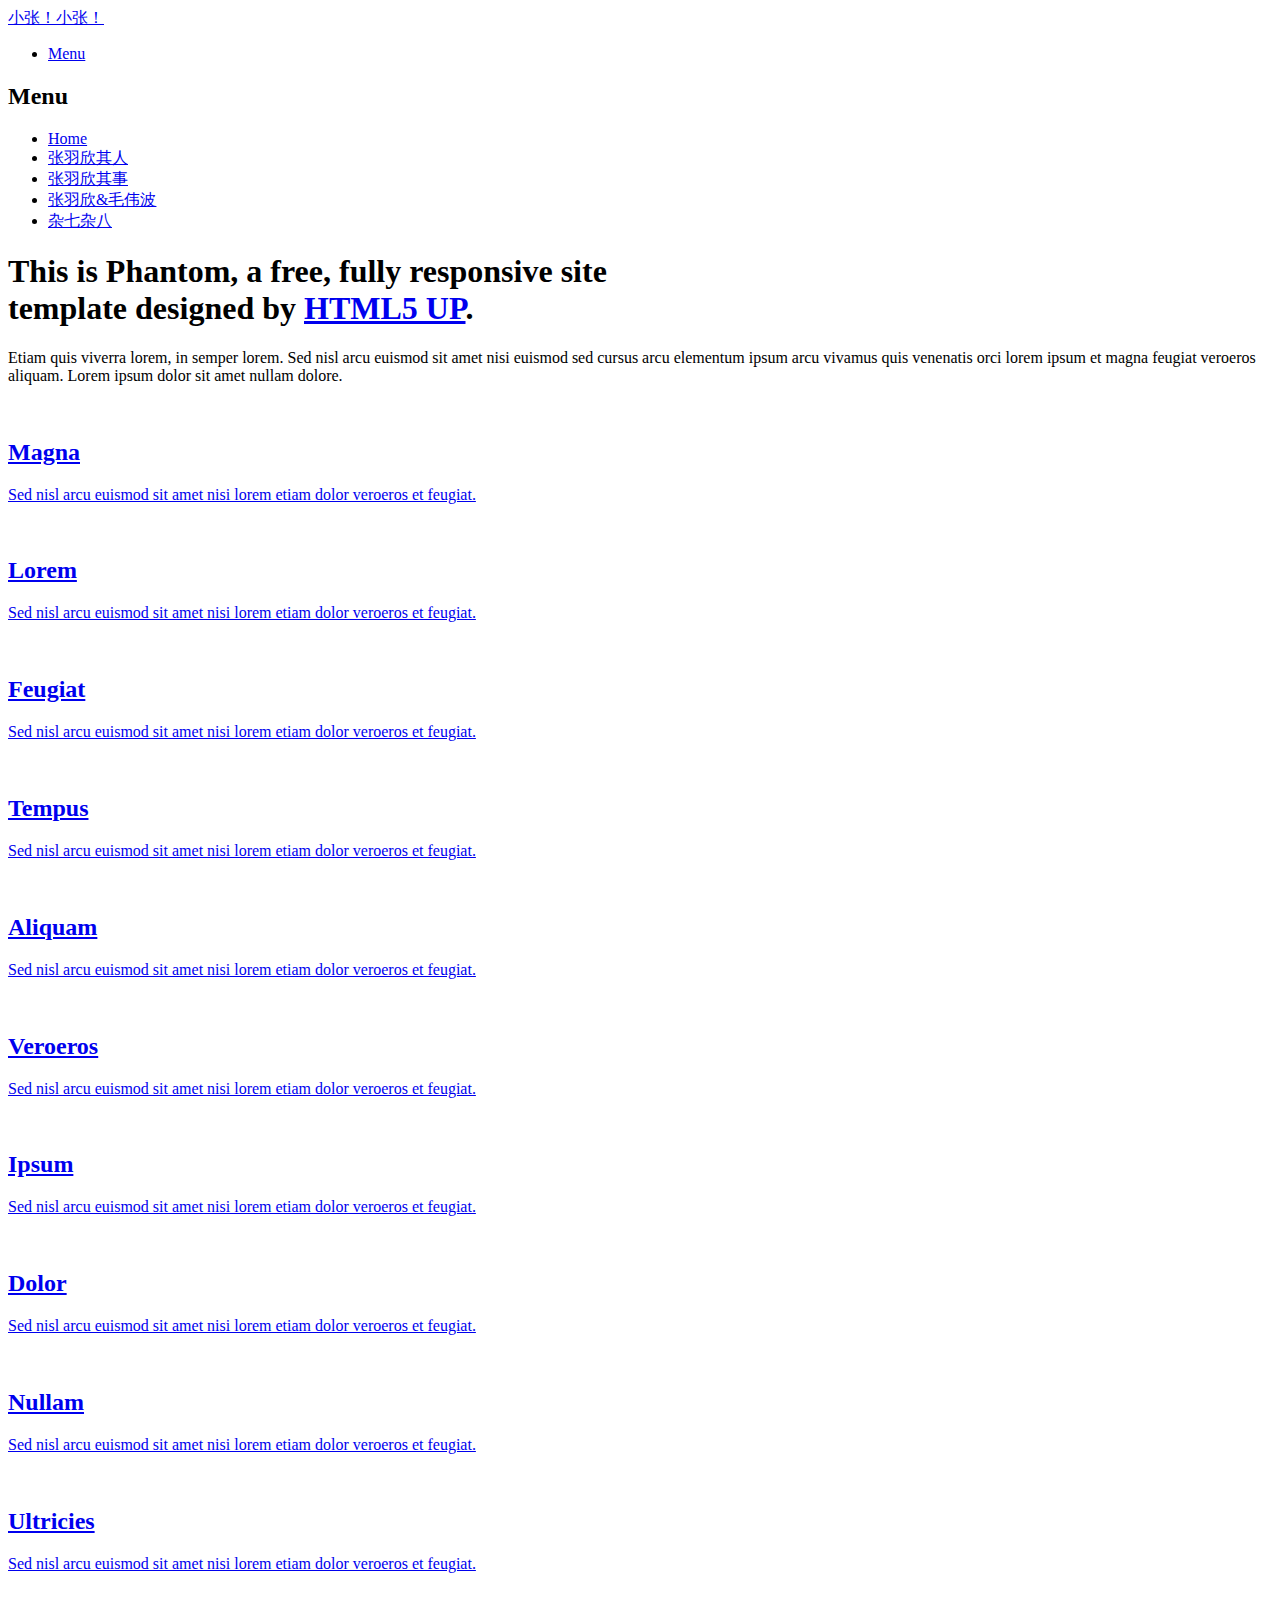
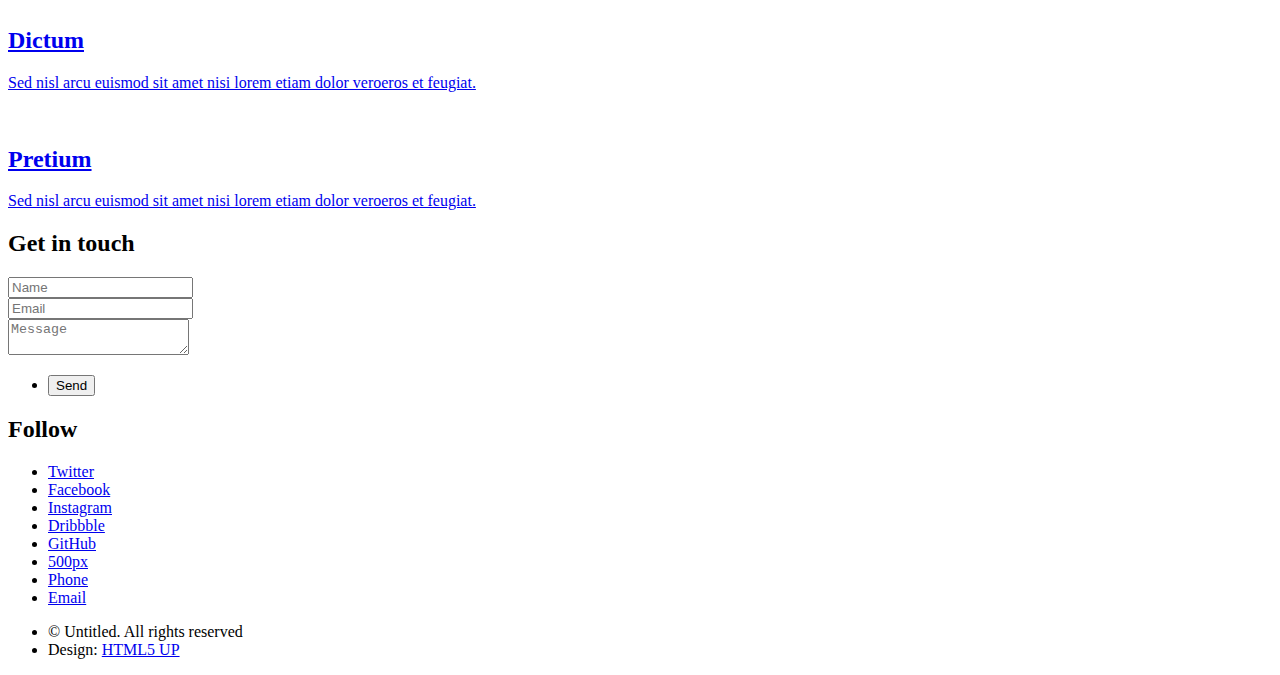
==== index.html @ a3409cc7 "Add files via upload" ====
<!DOCTYPE HTML>
<!--
author:
	Kirino Mao
based on:
	Phantom by HTML5 UP
	html5up.net | @ajlkn
	Free for personal and commercial use under the CCA 3.0 license (html5up.net/license)
-->
<html>
	<head>
		<title>张羽欣的模板网站</title>
		<meta charset="utf-8" />
		<meta name="viewport" content="width=device-width, initial-scale=1, user-scalable=no" />
		<link rel="stylesheet" href="assets/css/main.css" />
		<noscript><link rel="stylesheet" href="assets/css/noscript.css" /></noscript>
	</head>
	<body class="is-preload">
		<!-- Wrapper -->
			<div id="wrapper">

				<!-- Header -->
					<header id="header">
						<div class="inner">

							<!-- Logo -->
								<a href="index.html" class="logo">
									<span class="symbol"><img src="images/logo.svg" alt="" /></span><span class="title">小张！小张！</span>
								</a>

							<!-- Nav -->
								<nav>
									<ul>
										<li><a href="#menu">Menu</a></li>
									</ul>
								</nav>

						</div>
					</header>

				<!-- Menu -->
					<nav id="menu">
						<h2>Menu</h2>
						<ul>
							<li><a href="index.html">Home</a></li>
							<li><a href="generic.html">张羽欣其人</a></li>
							<li><a href="generic.html">张羽欣其事</a></li>
							<li><a href="generic.html">张羽欣&毛伟波</a></li>
							<li><a href="elements.html">杂七杂八</a></li>
						</ul>
					</nav>

				<!-- Main -->
					<div id="main">
						<div class="inner">
							<header>
								<h1>This is Phantom, a free, fully responsive site<br />
								template designed by <a href="http://html5up.net">HTML5 UP</a>.</h1>
								<p>Etiam quis viverra lorem, in semper lorem. Sed nisl arcu euismod sit amet nisi euismod sed cursus arcu elementum ipsum arcu vivamus quis venenatis orci lorem ipsum et magna feugiat veroeros aliquam. Lorem ipsum dolor sit amet nullam dolore.</p>
							</header>
							<section class="tiles">
								<article class="style1">
									<span class="image">
										<img src="images/pic01.jpg" alt="" />
									</span>
									<a href="generic.html">
										<h2>Magna</h2>
										<div class="content">
											<p>Sed nisl arcu euismod sit amet nisi lorem etiam dolor veroeros et feugiat.</p>
										</div>
									</a>
								</article>
								<article class="style2">
									<span class="image">
										<img src="images/pic02.jpg" alt="" />
									</span>
									<a href="generic.html">
										<h2>Lorem</h2>
										<div class="content">
											<p>Sed nisl arcu euismod sit amet nisi lorem etiam dolor veroeros et feugiat.</p>
										</div>
									</a>
								</article>
								<article class="style3">
									<span class="image">
										<img src="images/pic03.jpg" alt="" />
									</span>
									<a href="generic.html">
										<h2>Feugiat</h2>
										<div class="content">
											<p>Sed nisl arcu euismod sit amet nisi lorem etiam dolor veroeros et feugiat.</p>
										</div>
									</a>
								</article>
								<article class="style4">
									<span class="image">
										<img src="images/pic04.jpg" alt="" />
									</span>
									<a href="generic.html">
										<h2>Tempus</h2>
										<div class="content">
											<p>Sed nisl arcu euismod sit amet nisi lorem etiam dolor veroeros et feugiat.</p>
										</div>
									</a>
								</article>
								<article class="style5">
									<span class="image">
										<img src="images/pic05.jpg" alt="" />
									</span>
									<a href="generic.html">
										<h2>Aliquam</h2>
										<div class="content">
											<p>Sed nisl arcu euismod sit amet nisi lorem etiam dolor veroeros et feugiat.</p>
										</div>
									</a>
								</article>
								<article class="style6">
									<span class="image">
										<img src="images/pic06.jpg" alt="" />
									</span>
									<a href="generic.html">
										<h2>Veroeros</h2>
										<div class="content">
											<p>Sed nisl arcu euismod sit amet nisi lorem etiam dolor veroeros et feugiat.</p>
										</div>
									</a>
								</article>
								<article class="style2">
									<span class="image">
										<img src="images/pic07.jpg" alt="" />
									</span>
									<a href="generic.html">
										<h2>Ipsum</h2>
										<div class="content">
											<p>Sed nisl arcu euismod sit amet nisi lorem etiam dolor veroeros et feugiat.</p>
										</div>
									</a>
								</article>
								<article class="style3">
									<span class="image">
										<img src="images/pic08.jpg" alt="" />
									</span>
									<a href="generic.html">
										<h2>Dolor</h2>
										<div class="content">
											<p>Sed nisl arcu euismod sit amet nisi lorem etiam dolor veroeros et feugiat.</p>
										</div>
									</a>
								</article>
								<article class="style1">
									<span class="image">
										<img src="images/pic09.jpg" alt="" />
									</span>
									<a href="generic.html">
										<h2>Nullam</h2>
										<div class="content">
											<p>Sed nisl arcu euismod sit amet nisi lorem etiam dolor veroeros et feugiat.</p>
										</div>
									</a>
								</article>
								<article class="style5">
									<span class="image">
										<img src="images/pic10.jpg" alt="" />
									</span>
									<a href="generic.html">
										<h2>Ultricies</h2>
										<div class="content">
											<p>Sed nisl arcu euismod sit amet nisi lorem etiam dolor veroeros et feugiat.</p>
										</div>
									</a>
								</article>
								<article class="style6">
									<span class="image">
										<img src="images/pic11.jpg" alt="" />
									</span>
									<a href="generic.html">
										<h2>Dictum</h2>
										<div class="content">
											<p>Sed nisl arcu euismod sit amet nisi lorem etiam dolor veroeros et feugiat.</p>
										</div>
									</a>
								</article>
								<article class="style4">
									<span class="image">
										<img src="images/pic12.jpg" alt="" />
									</span>
									<a href="generic.html">
										<h2>Pretium</h2>
										<div class="content">
											<p>Sed nisl arcu euismod sit amet nisi lorem etiam dolor veroeros et feugiat.</p>
										</div>
									</a>
								</article>
							</section>
						</div>
					</div>

				<!-- Footer -->
					<footer id="footer">
						<div class="inner">
							<section>
								<h2>Get in touch</h2>
								<form method="post" action="#">
									<div class="fields">
										<div class="field half">
											<input type="text" name="name" id="name" placeholder="Name" />
										</div>
										<div class="field half">
											<input type="email" name="email" id="email" placeholder="Email" />
										</div>
										<div class="field">
											<textarea name="message" id="message" placeholder="Message"></textarea>
										</div>
									</div>
									<ul class="actions">
										<li><input type="submit" value="Send" class="primary" /></li>
									</ul>
								</form>
							</section>
							<section>
								<h2>Follow</h2>
								<ul class="icons">
									<li><a href="#" class="icon brands style2 fa-twitter"><span class="label">Twitter</span></a></li>
									<li><a href="#" class="icon brands style2 fa-facebook-f"><span class="label">Facebook</span></a></li>
									<li><a href="#" class="icon brands style2 fa-instagram"><span class="label">Instagram</span></a></li>
									<li><a href="#" class="icon brands style2 fa-dribbble"><span class="label">Dribbble</span></a></li>
									<li><a href="#" class="icon brands style2 fa-github"><span class="label">GitHub</span></a></li>
									<li><a href="#" class="icon brands style2 fa-500px"><span class="label">500px</span></a></li>
									<li><a href="#" class="icon solid style2 fa-phone"><span class="label">Phone</span></a></li>
									<li><a href="#" class="icon solid style2 fa-envelope"><span class="label">Email</span></a></li>
								</ul>
							</section>
							<ul class="copyright">
								<li>&copy; Untitled. All rights reserved</li><li>Design: <a href="http://html5up.net">HTML5 UP</a></li>
							</ul>
						</div>
					</footer>

			</div>

		<!-- Scripts -->
			<script src="assets/js/jquery.min.js"></script>
			<script src="assets/js/browser.min.js"></script>
			<script src="assets/js/breakpoints.min.js"></script>
			<script src="assets/js/util.js"></script>
			<script src="assets/js/main.js"></script>

	</body>
</html>
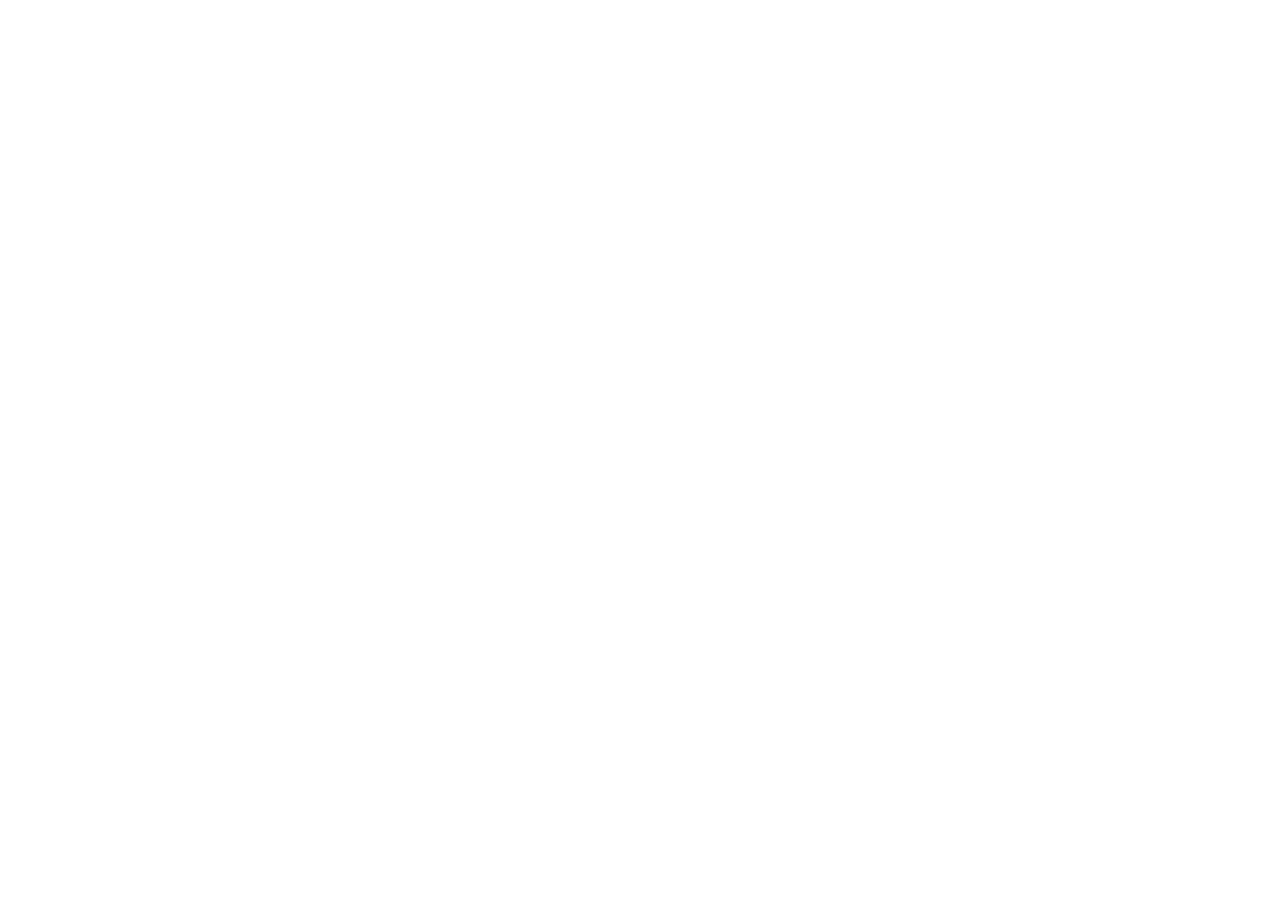
==== commit 8fac7dd1: "Update index.html" ====
--- a/index.html
+++ b/index.html
@@ -9,234 +9,13 @@
 -->
 <html>
 	<head>
-		<title>张羽欣的模板网站</title>
+		<title>毛伟波的模板网站</title>
 		<meta charset="utf-8" />
 		<meta name="viewport" content="width=device-width, initial-scale=1, user-scalable=no" />
 		<link rel="stylesheet" href="assets/css/main.css" />
 		<noscript><link rel="stylesheet" href="assets/css/noscript.css" /></noscript>
 	</head>
-	<body class="is-preload">
-		<!-- Wrapper -->
-			<div id="wrapper">
-
-				<!-- Header -->
-					<header id="header">
-						<div class="inner">
-
-							<!-- Logo -->
-								<a href="index.html" class="logo">
-									<span class="symbol"><img src="images/logo.svg" alt="" /></span><span class="title">小张！小张！</span>
-								</a>
-
-							<!-- Nav -->
-								<nav>
-									<ul>
-										<li><a href="#menu">Menu</a></li>
-									</ul>
-								</nav>
-
-						</div>
-					</header>
-
-				<!-- Menu -->
-					<nav id="menu">
-						<h2>Menu</h2>
-						<ul>
-							<li><a href="index.html">Home</a></li>
-							<li><a href="generic.html">张羽欣其人</a></li>
-							<li><a href="generic.html">张羽欣其事</a></li>
-							<li><a href="generic.html">张羽欣&毛伟波</a></li>
-							<li><a href="elements.html">杂七杂八</a></li>
-						</ul>
-					</nav>
-
-				<!-- Main -->
-					<div id="main">
-						<div class="inner">
-							<header>
-								<h1>This is Phantom, a free, fully responsive site<br />
-								template designed by <a href="http://html5up.net">HTML5 UP</a>.</h1>
-								<p>Etiam quis viverra lorem, in semper lorem. Sed nisl arcu euismod sit amet nisi euismod sed cursus arcu elementum ipsum arcu vivamus quis venenatis orci lorem ipsum et magna feugiat veroeros aliquam. Lorem ipsum dolor sit amet nullam dolore.</p>
-							</header>
-							<section class="tiles">
-								<article class="style1">
-									<span class="image">
-										<img src="images/pic01.jpg" alt="" />
-									</span>
-									<a href="generic.html">
-										<h2>Magna</h2>
-										<div class="content">
-											<p>Sed nisl arcu euismod sit amet nisi lorem etiam dolor veroeros et feugiat.</p>
-										</div>
-									</a>
-								</article>
-								<article class="style2">
-									<span class="image">
-										<img src="images/pic02.jpg" alt="" />
-									</span>
-									<a href="generic.html">
-										<h2>Lorem</h2>
-										<div class="content">
-											<p>Sed nisl arcu euismod sit amet nisi lorem etiam dolor veroeros et feugiat.</p>
-										</div>
-									</a>
-								</article>
-								<article class="style3">
-									<span class="image">
-										<img src="images/pic03.jpg" alt="" />
-									</span>
-									<a href="generic.html">
-										<h2>Feugiat</h2>
-										<div class="content">
-											<p>Sed nisl arcu euismod sit amet nisi lorem etiam dolor veroeros et feugiat.</p>
-										</div>
-									</a>
-								</article>
-								<article class="style4">
-									<span class="image">
-										<img src="images/pic04.jpg" alt="" />
-									</span>
-									<a href="generic.html">
-										<h2>Tempus</h2>
-										<div class="content">
-											<p>Sed nisl arcu euismod sit amet nisi lorem etiam dolor veroeros et feugiat.</p>
-										</div>
-									</a>
-								</article>
-								<article class="style5">
-									<span class="image">
-										<img src="images/pic05.jpg" alt="" />
-									</span>
-									<a href="generic.html">
-										<h2>Aliquam</h2>
-										<div class="content">
-											<p>Sed nisl arcu euismod sit amet nisi lorem etiam dolor veroeros et feugiat.</p>
-										</div>
-									</a>
-								</article>
-								<article class="style6">
-									<span class="image">
-										<img src="images/pic06.jpg" alt="" />
-									</span>
-									<a href="generic.html">
-										<h2>Veroeros</h2>
-										<div class="content">
-											<p>Sed nisl arcu euismod sit amet nisi lorem etiam dolor veroeros et feugiat.</p>
-										</div>
-									</a>
-								</article>
-								<article class="style2">
-									<span class="image">
-										<img src="images/pic07.jpg" alt="" />
-									</span>
-									<a href="generic.html">
-										<h2>Ipsum</h2>
-										<div class="content">
-											<p>Sed nisl arcu euismod sit amet nisi lorem etiam dolor veroeros et feugiat.</p>
-										</div>
-									</a>
-								</article>
-								<article class="style3">
-									<span class="image">
-										<img src="images/pic08.jpg" alt="" />
-									</span>
-									<a href="generic.html">
-										<h2>Dolor</h2>
-										<div class="content">
-											<p>Sed nisl arcu euismod sit amet nisi lorem etiam dolor veroeros et feugiat.</p>
-										</div>
-									</a>
-								</article>
-								<article class="style1">
-									<span class="image">
-										<img src="images/pic09.jpg" alt="" />
-									</span>
-									<a href="generic.html">
-										<h2>Nullam</h2>
-										<div class="content">
-											<p>Sed nisl arcu euismod sit amet nisi lorem etiam dolor veroeros et feugiat.</p>
-										</div>
-									</a>
-								</article>
-								<article class="style5">
-									<span class="image">
-										<img src="images/pic10.jpg" alt="" />
-									</span>
-									<a href="generic.html">
-										<h2>Ultricies</h2>
-										<div class="content">
-											<p>Sed nisl arcu euismod sit amet nisi lorem etiam dolor veroeros et feugiat.</p>
-										</div>
-									</a>
-								</article>
-								<article class="style6">
-									<span class="image">
-										<img src="images/pic11.jpg" alt="" />
-									</span>
-									<a href="generic.html">
-										<h2>Dictum</h2>
-										<div class="content">
-											<p>Sed nisl arcu euismod sit amet nisi lorem etiam dolor veroeros et feugiat.</p>
-										</div>
-									</a>
-								</article>
-								<article class="style4">
-									<span class="image">
-										<img src="images/pic12.jpg" alt="" />
-									</span>
-									<a href="generic.html">
-										<h2>Pretium</h2>
-										<div class="content">
-											<p>Sed nisl arcu euismod sit amet nisi lorem etiam dolor veroeros et feugiat.</p>
-										</div>
-									</a>
-								</article>
-							</section>
-						</div>
-					</div>
-
-				<!-- Footer -->
-					<footer id="footer">
-						<div class="inner">
-							<section>
-								<h2>Get in touch</h2>
-								<form method="post" action="#">
-									<div class="fields">
-										<div class="field half">
-											<input type="text" name="name" id="name" placeholder="Name" />
-										</div>
-										<div class="field half">
-											<input type="email" name="email" id="email" placeholder="Email" />
-										</div>
-										<div class="field">
-											<textarea name="message" id="message" placeholder="Message"></textarea>
-										</div>
-									</div>
-									<ul class="actions">
-										<li><input type="submit" value="Send" class="primary" /></li>
-									</ul>
-								</form>
-							</section>
-							<section>
-								<h2>Follow</h2>
-								<ul class="icons">
-									<li><a href="#" class="icon brands style2 fa-twitter"><span class="label">Twitter</span></a></li>
-									<li><a href="#" class="icon brands style2 fa-facebook-f"><span class="label">Facebook</span></a></li>
-									<li><a href="#" class="icon brands style2 fa-instagram"><span class="label">Instagram</span></a></li>
-									<li><a href="#" class="icon brands style2 fa-dribbble"><span class="label">Dribbble</span></a></li>
-									<li><a href="#" class="icon brands style2 fa-github"><span class="label">GitHub</span></a></li>
-									<li><a href="#" class="icon brands style2 fa-500px"><span class="label">500px</span></a></li>
-									<li><a href="#" class="icon solid style2 fa-phone"><span class="label">Phone</span></a></li>
-									<li><a href="#" class="icon solid style2 fa-envelope"><span class="label">Email</span></a></li>
-								</ul>
-							</section>
-							<ul class="copyright">
-								<li>&copy; Untitled. All rights reserved</li><li>Design: <a href="http://html5up.net">HTML5 UP</a></li>
-							</ul>
-						</div>
-					</footer>
-
-			</div>
+	<body>
 
 		<!-- Scripts -->
 			<script src="assets/js/jquery.min.js"></script>
@@ -246,4 +25,4 @@
 			<script src="assets/js/main.js"></script>
 
 	</body>
-</html>+</html>
--- a/assets/css/main.css
+++ b/assets/css/main.css
@@ -0,0 +1,3329 @@
+@import url(fontawesome-all.min.css);
+@import url("https://fonts.googleapis.com/css?family=Source+Sans+Pro:300,700,900");
+
+/*
+	Phantom by HTML5 UP
+	html5up.net | @ajlkn
+	Free for personal and commercial use under the CCA 3.0 license (html5up.net/license)
+*/
+
+html, body, div, span, applet, object,
+iframe, h1, h2, h3, h4, h5, h6, p, blockquote,
+pre, a, abbr, acronym, address, big, cite,
+code, del, dfn, em, img, ins, kbd, q, s, samp,
+small, strike, strong, sub, sup, tt, var, b,
+u, i, center, dl, dt, dd, ol, ul, li, fieldset,
+form, label, legend, table, caption, tbody,
+tfoot, thead, tr, th, td, article, aside,
+canvas, details, embed, figure, figcaption,
+footer, header, hgroup, menu, nav, output, ruby,
+section, summary, time, mark, audio, video {
+	margin: 0;
+	padding: 0;
+	border: 0;
+	font-size: 100%;
+	font: inherit;
+	vertical-align: baseline;}
+
+article, aside, details, figcaption, figure,
+footer, header, hgroup, menu, nav, section {
+	display: block;}
+
+body {
+	line-height: 1;
+}
+
+ol, ul {
+	list-style: none;
+}
+
+blockquote, q {
+	quotes: none;
+}
+
+	blockquote:before, blockquote:after, q:before, q:after {
+		content: '';
+		content: none;
+	}
+
+table {
+	border-collapse: collapse;
+	border-spacing: 0;
+}
+
+body {
+	-webkit-text-size-adjust: none;
+}
+
+mark {
+	background-color: transparent;
+	color: inherit;
+}
+
+input::-moz-focus-inner {
+	border: 0;
+	padding: 0;
+}
+
+input, select, textarea {
+	-moz-appearance: none;
+	-webkit-appearance: none;
+	-ms-appearance: none;
+	appearance: none;
+}
+
+/* Basic */
+
+	@-ms-viewport {
+		width: device-width;
+	}
+
+	body {
+		-ms-overflow-style: scrollbar;
+	}
+
+	@media screen and (max-width: 480px) {
+
+		html, body {
+			min-width: 320px;
+		}
+
+	}
+
+	html {
+		box-sizing: border-box;
+	}
+
+	*, *:before, *:after {
+		box-sizing: inherit;
+	}
+
+	body {
+		background: #ffffff;
+	}
+
+		body.is-preload *, body.is-preload *:before, body.is-preload *:after {
+			-moz-animation: none !important;
+			-webkit-animation: none !important;
+			-ms-animation: none !important;
+			animation: none !important;
+			-moz-transition: none !important;
+			-webkit-transition: none !important;
+			-ms-transition: none !important;
+			transition: none !important;
+		}
+
+/* Type */
+
+	body, input, select, textarea {
+		color: #585858;
+		font-family: "Source Sans Pro", Helvetica, sans-serif;
+		font-size: 16pt;
+		font-weight: 300;
+		line-height: 1.75;
+	}
+
+		@media screen and (max-width: 1680px) {
+
+			body, input, select, textarea {
+				font-size: 14pt;
+			}
+
+		}
+
+		@media screen and (max-width: 1280px) {
+
+			body, input, select, textarea {
+				font-size: 12pt;
+			}
+
+		}
+
+	a {
+		-moz-transition: border-bottom-color 0.2s ease, color 0.2s ease;
+		-webkit-transition: border-bottom-color 0.2s ease, color 0.2s ease;
+		-ms-transition: border-bottom-color 0.2s ease, color 0.2s ease;
+		transition: border-bottom-color 0.2s ease, color 0.2s ease;
+		text-decoration: none;
+		color: #585858;
+		border-bottom: dotted 1px rgba(88, 88, 88, 0.5);
+	}
+
+		a:hover {
+			border-bottom-color: transparent;
+			color: #f2849e !important;
+		}
+
+	strong, b {
+		font-weight: 900;
+	}
+
+	em, i {
+		font-style: italic;
+	}
+
+	p {
+		margin: 0 0 2em 0;
+	}
+
+	h1 {
+		font-size: 2.75em;
+		font-weight: 700;
+		line-height: 1.3;
+		margin: 0 0 1em 0;
+		letter-spacing: -0.035em;
+	}
+
+		h1 a {
+			color: inherit;
+		}
+
+		@media screen and (max-width: 736px) {
+
+			h1 {
+				font-size: 2em;
+				margin: 0 0 1em 0;
+			}
+
+		}
+
+		@media screen and (max-width: 360px) {
+
+			h1 {
+				font-size: 1.75em;
+			}
+
+		}
+
+	h2, h3, h4, h5, h6 {
+		font-weight: 900;
+		line-height: 1.5;
+		margin: 0 0 2em 0;
+		text-transform: uppercase;
+		letter-spacing: 0.35em;
+	}
+
+		h2 a, h3 a, h4 a, h5 a, h6 a {
+			color: inherit;
+		}
+
+	h2 {
+		font-size: 1.1em;
+	}
+
+	h3 {
+		font-size: 1em;
+	}
+
+	h4 {
+		font-size: 0.8em;
+	}
+
+	h5 {
+		font-size: 0.8em;
+	}
+
+	h6 {
+		font-size: 0.8em;
+	}
+
+	@media screen and (max-width: 980px) {
+
+		h1 br, h2 br, h3 br, h4 br, h5 br, h6 br {
+			display: none;
+		}
+
+	}
+
+	@media screen and (max-width: 736px) {
+
+		h2 {
+			font-size: 1em;
+		}
+
+		h3 {
+			font-size: 0.8em;
+		}
+
+	}
+
+	sub {
+		font-size: 0.8em;
+		position: relative;
+		top: 0.5em;
+	}
+
+	sup {
+		font-size: 0.8em;
+		position: relative;
+		top: -0.5em;
+	}
+
+	blockquote {
+		border-left: solid 4px #c9c9c9;
+		font-style: italic;
+		margin: 0 0 2em 0;
+		padding: 0.5em 0 0.5em 2em;
+	}
+
+	code {
+		background: rgba(144, 144, 144, 0.075);
+		border-radius: 4px;
+		border: solid 1px #c9c9c9;
+		font-family: "Courier New", monospace;
+		font-size: 0.9em;
+		margin: 0 0.25em;
+		padding: 0.25em 0.65em;
+	}
+
+	pre {
+		-webkit-overflow-scrolling: touch;
+		font-family: "Courier New", monospace;
+		font-size: 0.9em;
+		margin: 0 0 2em 0;
+	}
+
+		pre code {
+			display: block;
+			line-height: 1.75;
+			padding: 1em 1.5em;
+			overflow-x: auto;
+		}
+
+	hr {
+		border: 0;
+		border-bottom: solid 1px #c9c9c9;
+		margin: 2em 0;
+	}
+
+		hr.major {
+			margin: 3em 0;
+		}
+
+	.align-left {
+		text-align: left;
+	}
+
+	.align-center {
+		text-align: center;
+	}
+
+	.align-right {
+		text-align: right;
+	}
+
+/* Row */
+
+	.row {
+		display: flex;
+		flex-wrap: wrap;
+		box-sizing: border-box;
+		align-items: stretch;
+	}
+
+		.row > * {
+			box-sizing: border-box;
+		}
+
+		.row.gtr-uniform > * > :last-child {
+			margin-bottom: 0;
+		}
+
+		.row.aln-left {
+			justify-content: flex-start;
+		}
+
+		.row.aln-center {
+			justify-content: center;
+		}
+
+		.row.aln-right {
+			justify-content: flex-end;
+		}
+
+		.row.aln-top {
+			align-items: flex-start;
+		}
+
+		.row.aln-middle {
+			align-items: center;
+		}
+
+		.row.aln-bottom {
+			align-items: flex-end;
+		}
+
+		.row > .imp {
+			order: -1;
+		}
+
+		.row > .col-1 {
+			width: 8.33333%;
+		}
+
+		.row > .off-1 {
+			margin-left: 8.33333%;
+		}
+
+		.row > .col-2 {
+			width: 16.66667%;
+		}
+
+		.row > .off-2 {
+			margin-left: 16.66667%;
+		}
+
+		.row > .col-3 {
+			width: 25%;
+		}
+
+		.row > .off-3 {
+			margin-left: 25%;
+		}
+
+		.row > .col-4 {
+			width: 33.33333%;
+		}
+
+		.row > .off-4 {
+			margin-left: 33.33333%;
+		}
+
+		.row > .col-5 {
+			width: 41.66667%;
+		}
+
+		.row > .off-5 {
+			margin-left: 41.66667%;
+		}
+
+		.row > .col-6 {
+			width: 50%;
+		}
+
+		.row > .off-6 {
+			margin-left: 50%;
+		}
+
+		.row > .col-7 {
+			width: 58.33333%;
+		}
+
+		.row > .off-7 {
+			margin-left: 58.33333%;
+		}
+
+		.row > .col-8 {
+			width: 66.66667%;
+		}
+
+		.row > .off-8 {
+			margin-left: 66.66667%;
+		}
+
+		.row > .col-9 {
+			width: 75%;
+		}
+
+		.row > .off-9 {
+			margin-left: 75%;
+		}
+
+		.row > .col-10 {
+			width: 83.33333%;
+		}
+
+		.row > .off-10 {
+			margin-left: 83.33333%;
+		}
+
+		.row > .col-11 {
+			width: 91.66667%;
+		}
+
+		.row > .off-11 {
+			margin-left: 91.66667%;
+		}
+
+		.row > .col-12 {
+			width: 100%;
+		}
+
+		.row > .off-12 {
+			margin-left: 100%;
+		}
+
+		.row.gtr-0 {
+			margin-top: 0;
+			margin-left: 0em;
+		}
+
+			.row.gtr-0 > * {
+				padding: 0 0 0 0em;
+			}
+
+			.row.gtr-0.gtr-uniform {
+				margin-top: 0em;
+			}
+
+				.row.gtr-0.gtr-uniform > * {
+					padding-top: 0em;
+				}
+
+		.row.gtr-25 {
+			margin-top: 0;
+			margin-left: -0.5em;
+		}
+
+			.row.gtr-25 > * {
+				padding: 0 0 0 0.5em;
+			}
+
+			.row.gtr-25.gtr-uniform {
+				margin-top: -0.5em;
+			}
+
+				.row.gtr-25.gtr-uniform > * {
+					padding-top: 0.5em;
+				}
+
+		.row.gtr-50 {
+			margin-top: 0;
+			margin-left: -1em;
+		}
+
+			.row.gtr-50 > * {
+				padding: 0 0 0 1em;
+			}
+
+			.row.gtr-50.gtr-uniform {
+				margin-top: -1em;
+			}
+
+				.row.gtr-50.gtr-uniform > * {
+					padding-top: 1em;
+				}
+
+		.row {
+			margin-top: 0;
+			margin-left: -2em;
+		}
+
+			.row > * {
+				padding: 0 0 0 2em;
+			}
+
+			.row.gtr-uniform {
+				margin-top: -2em;
+			}
+
+				.row.gtr-uniform > * {
+					padding-top: 2em;
+				}
+
+		.row.gtr-150 {
+			margin-top: 0;
+			margin-left: -3em;
+		}
+
+			.row.gtr-150 > * {
+				padding: 0 0 0 3em;
+			}
+
+			.row.gtr-150.gtr-uniform {
+				margin-top: -3em;
+			}
+
+				.row.gtr-150.gtr-uniform > * {
+					padding-top: 3em;
+				}
+
+		.row.gtr-200 {
+			margin-top: 0;
+			margin-left: -4em;
+		}
+
+			.row.gtr-200 > * {
+				padding: 0 0 0 4em;
+			}
+
+			.row.gtr-200.gtr-uniform {
+				margin-top: -4em;
+			}
+
+				.row.gtr-200.gtr-uniform > * {
+					padding-top: 4em;
+				}
+
+		@media screen and (max-width: 1680px) {
+
+			.row {
+				display: flex;
+				flex-wrap: wrap;
+				box-sizing: border-box;
+				align-items: stretch;
+			}
+
+				.row > * {
+					box-sizing: border-box;
+				}
+
+				.row.gtr-uniform > * > :last-child {
+					margin-bottom: 0;
+				}
+
+				.row.aln-left {
+					justify-content: flex-start;
+				}
+
+				.row.aln-center {
+					justify-content: center;
+				}
+
+				.row.aln-right {
+					justify-content: flex-end;
+				}
+
+				.row.aln-top {
+					align-items: flex-start;
+				}
+
+				.row.aln-middle {
+					align-items: center;
+				}
+
+				.row.aln-bottom {
+					align-items: flex-end;
+				}
+
+				.row > .imp-xlarge {
+					order: -1;
+				}
+
+				.row > .col-1-xlarge {
+					width: 8.33333%;
+				}
+
+				.row > .off-1-xlarge {
+					margin-left: 8.33333%;
+				}
+
+				.row > .col-2-xlarge {
+					width: 16.66667%;
+				}
+
+				.row > .off-2-xlarge {
+					margin-left: 16.66667%;
+				}
+
+				.row > .col-3-xlarge {
+					width: 25%;
+				}
+
+				.row > .off-3-xlarge {
+					margin-left: 25%;
+				}
+
+				.row > .col-4-xlarge {
+					width: 33.33333%;
+				}
+
+				.row > .off-4-xlarge {
+					margin-left: 33.33333%;
+				}
+
+				.row > .col-5-xlarge {
+					width: 41.66667%;
+				}
+
+				.row > .off-5-xlarge {
+					margin-left: 41.66667%;
+				}
+
+				.row > .col-6-xlarge {
+					width: 50%;
+				}
+
+				.row > .off-6-xlarge {
+					margin-left: 50%;
+				}
+
+				.row > .col-7-xlarge {
+					width: 58.33333%;
+				}
+
+				.row > .off-7-xlarge {
+					margin-left: 58.33333%;
+				}
+
+				.row > .col-8-xlarge {
+					width: 66.66667%;
+				}
+
+				.row > .off-8-xlarge {
+					margin-left: 66.66667%;
+				}
+
+				.row > .col-9-xlarge {
+					width: 75%;
+				}
+
+				.row > .off-9-xlarge {
+					margin-left: 75%;
+				}
+
+				.row > .col-10-xlarge {
+					width: 83.33333%;
+				}
+
+				.row > .off-10-xlarge {
+					margin-left: 83.33333%;
+				}
+
+				.row > .col-11-xlarge {
+					width: 91.66667%;
+				}
+
+				.row > .off-11-xlarge {
+					margin-left: 91.66667%;
+				}
+
+				.row > .col-12-xlarge {
+					width: 100%;
+				}
+
+				.row > .off-12-xlarge {
+					margin-left: 100%;
+				}
+
+				.row.gtr-0 {
+					margin-top: 0;
+					margin-left: 0em;
+				}
+
+					.row.gtr-0 > * {
+						padding: 0 0 0 0em;
+					}
+
+					.row.gtr-0.gtr-uniform {
+						margin-top: 0em;
+					}
+
+						.row.gtr-0.gtr-uniform > * {
+							padding-top: 0em;
+						}
+
+				.row.gtr-25 {
+					margin-top: 0;
+					margin-left: -0.5em;
+				}
+
+					.row.gtr-25 > * {
+						padding: 0 0 0 0.5em;
+					}
+
+					.row.gtr-25.gtr-uniform {
+						margin-top: -0.5em;
+					}
+
+						.row.gtr-25.gtr-uniform > * {
+							padding-top: 0.5em;
+						}
+
+				.row.gtr-50 {
+					margin-top: 0;
+					margin-left: -1em;
+				}
+
+					.row.gtr-50 > * {
+						padding: 0 0 0 1em;
+					}
+
+					.row.gtr-50.gtr-uniform {
+						margin-top: -1em;
+					}
+
+						.row.gtr-50.gtr-uniform > * {
+							padding-top: 1em;
+						}
+
+				.row {
+					margin-top: 0;
+					margin-left: -2em;
+				}
+
+					.row > * {
+						padding: 0 0 0 2em;
+					}
+
+					.row.gtr-uniform {
+						margin-top: -2em;
+					}
+
+						.row.gtr-uniform > * {
+							padding-top: 2em;
+						}
+
+				.row.gtr-150 {
+					margin-top: 0;
+					margin-left: -3em;
+				}
+
+					.row.gtr-150 > * {
+						padding: 0 0 0 3em;
+					}
+
+					.row.gtr-150.gtr-uniform {
+						margin-top: -3em;
+					}
+
+						.row.gtr-150.gtr-uniform > * {
+							padding-top: 3em;
+						}
+
+				.row.gtr-200 {
+					margin-top: 0;
+					margin-left: -4em;
+				}
+
+					.row.gtr-200 > * {
+						padding: 0 0 0 4em;
+					}
+
+					.row.gtr-200.gtr-uniform {
+						margin-top: -4em;
+					}
+
+						.row.gtr-200.gtr-uniform > * {
+							padding-top: 4em;
+						}
+
+		}
+
+		@media screen and (max-width: 1280px) {
+
+			.row {
+				display: flex;
+				flex-wrap: wrap;
+				box-sizing: border-box;
+				align-items: stretch;
+			}
+
+				.row > * {
+					box-sizing: border-box;
+				}
+
+				.row.gtr-uniform > * > :last-child {
+					margin-bottom: 0;
+				}
+
+				.row.aln-left {
+					justify-content: flex-start;
+				}
+
+				.row.aln-center {
+					justify-content: center;
+				}
+
+				.row.aln-right {
+					justify-content: flex-end;
+				}
+
+				.row.aln-top {
+					align-items: flex-start;
+				}
+
+				.row.aln-middle {
+					align-items: center;
+				}
+
+				.row.aln-bottom {
+					align-items: flex-end;
+				}
+
+				.row > .imp-large {
+					order: -1;
+				}
+
+				.row > .col-1-large {
+					width: 8.33333%;
+				}
+
+				.row > .off-1-large {
+					margin-left: 8.33333%;
+				}
+
+				.row > .col-2-large {
+					width: 16.66667%;
+				}
+
+				.row > .off-2-large {
+					margin-left: 16.66667%;
+				}
+
+				.row > .col-3-large {
+					width: 25%;
+				}
+
+				.row > .off-3-large {
+					margin-left: 25%;
+				}
+
+				.row > .col-4-large {
+					width: 33.33333%;
+				}
+
+				.row > .off-4-large {
+					margin-left: 33.33333%;
+				}
+
+				.row > .col-5-large {
+					width: 41.66667%;
+				}
+
+				.row > .off-5-large {
+					margin-left: 41.66667%;
+				}
+
+				.row > .col-6-large {
+					width: 50%;
+				}
+
+				.row > .off-6-large {
+					margin-left: 50%;
+				}
+
+				.row > .col-7-large {
+					width: 58.33333%;
+				}
+
+				.row > .off-7-large {
+					margin-left: 58.33333%;
+				}
+
+				.row > .col-8-large {
+					width: 66.66667%;
+				}
+
+				.row > .off-8-large {
+					margin-left: 66.66667%;
+				}
+
+				.row > .col-9-large {
+					width: 75%;
+				}
+
+				.row > .off-9-large {
+					margin-left: 75%;
+				}
+
+				.row > .col-10-large {
+					width: 83.33333%;
+				}
+
+				.row > .off-10-large {
+					margin-left: 83.33333%;
+				}
+
+				.row > .col-11-large {
+					width: 91.66667%;
+				}
+
+				.row > .off-11-large {
+					margin-left: 91.66667%;
+				}
+
+				.row > .col-12-large {
+					width: 100%;
+				}
+
+				.row > .off-12-large {
+					margin-left: 100%;
+				}
+
+				.row.gtr-0 {
+					margin-top: 0;
+					margin-left: 0em;
+				}
+
+					.row.gtr-0 > * {
+						padding: 0 0 0 0em;
+					}
+
+					.row.gtr-0.gtr-uniform {
+						margin-top: 0em;
+					}
+
+						.row.gtr-0.gtr-uniform > * {
+							padding-top: 0em;
+						}
+
+				.row.gtr-25 {
+					margin-top: 0;
+					margin-left: -0.5em;
+				}
+
+					.row.gtr-25 > * {
+						padding: 0 0 0 0.5em;
+					}
+
+					.row.gtr-25.gtr-uniform {
+						margin-top: -0.5em;
+					}
+
+						.row.gtr-25.gtr-uniform > * {
+							padding-top: 0.5em;
+						}
+
+				.row.gtr-50 {
+					margin-top: 0;
+					margin-left: -1em;
+				}
+
+					.row.gtr-50 > * {
+						padding: 0 0 0 1em;
+					}
+
+					.row.gtr-50.gtr-uniform {
+						margin-top: -1em;
+					}
+
+						.row.gtr-50.gtr-uniform > * {
+							padding-top: 1em;
+						}
+
+				.row {
+					margin-top: 0;
+					margin-left: -2em;
+				}
+
+					.row > * {
+						padding: 0 0 0 2em;
+					}
+
+					.row.gtr-uniform {
+						margin-top: -2em;
+					}
+
+						.row.gtr-uniform > * {
+							padding-top: 2em;
+						}
+
+				.row.gtr-150 {
+					margin-top: 0;
+					margin-left: -3em;
+				}
+
+					.row.gtr-150 > * {
+						padding: 0 0 0 3em;
+					}
+
+					.row.gtr-150.gtr-uniform {
+						margin-top: -3em;
+					}
+
+						.row.gtr-150.gtr-uniform > * {
+							padding-top: 3em;
+						}
+
+				.row.gtr-200 {
+					margin-top: 0;
+					margin-left: -4em;
+				}
+
+					.row.gtr-200 > * {
+						padding: 0 0 0 4em;
+					}
+
+					.row.gtr-200.gtr-uniform {
+						margin-top: -4em;
+					}
+
+						.row.gtr-200.gtr-uniform > * {
+							padding-top: 4em;
+						}
+
+		}
+
+		@media screen and (max-width: 980px) {
+
+			.row {
+				display: flex;
+				flex-wrap: wrap;
+				box-sizing: border-box;
+				align-items: stretch;
+			}
+
+				.row > * {
+					box-sizing: border-box;
+				}
+
+				.row.gtr-uniform > * > :last-child {
+					margin-bottom: 0;
+				}
+
+				.row.aln-left {
+					justify-content: flex-start;
+				}
+
+				.row.aln-center {
+					justify-content: center;
+				}
+
+				.row.aln-right {
+					justify-content: flex-end;
+				}
+
+				.row.aln-top {
+					align-items: flex-start;
+				}
+
+				.row.aln-middle {
+					align-items: center;
+				}
+
+				.row.aln-bottom {
+					align-items: flex-end;
+				}
+
+				.row > .imp-medium {
+					order: -1;
+				}
+
+				.row > .col-1-medium {
+					width: 8.33333%;
+				}
+
+				.row > .off-1-medium {
+					margin-left: 8.33333%;
+				}
+
+				.row > .col-2-medium {
+					width: 16.66667%;
+				}
+
+				.row > .off-2-medium {
+					margin-left: 16.66667%;
+				}
+
+				.row > .col-3-medium {
+					width: 25%;
+				}
+
+				.row > .off-3-medium {
+					margin-left: 25%;
+				}
+
+				.row > .col-4-medium {
+					width: 33.33333%;
+				}
+
+				.row > .off-4-medium {
+					margin-left: 33.33333%;
+				}
+
+				.row > .col-5-medium {
+					width: 41.66667%;
+				}
+
+				.row > .off-5-medium {
+					margin-left: 41.66667%;
+				}
+
+				.row > .col-6-medium {
+					width: 50%;
+				}
+
+				.row > .off-6-medium {
+					margin-left: 50%;
+				}
+
+				.row > .col-7-medium {
+					width: 58.33333%;
+				}
+
+				.row > .off-7-medium {
+					margin-left: 58.33333%;
+				}
+
+				.row > .col-8-medium {
+					width: 66.66667%;
+				}
+
+				.row > .off-8-medium {
+					margin-left: 66.66667%;
+				}
+
+				.row > .col-9-medium {
+					width: 75%;
+				}
+
+				.row > .off-9-medium {
+					margin-left: 75%;
+				}
+
+				.row > .col-10-medium {
+					width: 83.33333%;
+				}
+
+				.row > .off-10-medium {
+					margin-left: 83.33333%;
+				}
+
+				.row > .col-11-medium {
+					width: 91.66667%;
+				}
+
+				.row > .off-11-medium {
+					margin-left: 91.66667%;
+				}
+
+				.row > .col-12-medium {
+					width: 100%;
+				}
+
+				.row > .off-12-medium {
+					margin-left: 100%;
+				}
+
+				.row.gtr-0 {
+					margin-top: 0;
+					margin-left: 0em;
+				}
+
+					.row.gtr-0 > * {
+						padding: 0 0 0 0em;
+					}
+
+					.row.gtr-0.gtr-uniform {
+						margin-top: 0em;
+					}
+
+						.row.gtr-0.gtr-uniform > * {
+							padding-top: 0em;
+						}
+
+				.row.gtr-25 {
+					margin-top: 0;
+					margin-left: -0.375em;
+				}
+
+					.row.gtr-25 > * {
+						padding: 0 0 0 0.375em;
+					}
+
+					.row.gtr-25.gtr-uniform {
+						margin-top: -0.375em;
+					}
+
+						.row.gtr-25.gtr-uniform > * {
+							padding-top: 0.375em;
+						}
+
+				.row.gtr-50 {
+					margin-top: 0;
+					margin-left: -0.75em;
+				}
+
+					.row.gtr-50 > * {
+						padding: 0 0 0 0.75em;
+					}
+
+					.row.gtr-50.gtr-uniform {
+						margin-top: -0.75em;
+					}
+
+						.row.gtr-50.gtr-uniform > * {
+							padding-top: 0.75em;
+						}
+
+				.row {
+					margin-top: 0;
+					margin-left: -1.5em;
+				}
+
+					.row > * {
+						padding: 0 0 0 1.5em;
+					}
+
+					.row.gtr-uniform {
+						margin-top: -1.5em;
+					}
+
+						.row.gtr-uniform > * {
+							padding-top: 1.5em;
+						}
+
+				.row.gtr-150 {
+					margin-top: 0;
+					margin-left: -2.25em;
+				}
+
+					.row.gtr-150 > * {
+						padding: 0 0 0 2.25em;
+					}
+
+					.row.gtr-150.gtr-uniform {
+						margin-top: -2.25em;
+					}
+
+						.row.gtr-150.gtr-uniform > * {
+							padding-top: 2.25em;
+						}
+
+				.row.gtr-200 {
+					margin-top: 0;
+					margin-left: -3em;
+				}
+
+					.row.gtr-200 > * {
+						padding: 0 0 0 3em;
+					}
+
+					.row.gtr-200.gtr-uniform {
+						margin-top: -3em;
+					}
+
+						.row.gtr-200.gtr-uniform > * {
+							padding-top: 3em;
+						}
+
+		}
+
+		@media screen and (max-width: 736px) {
+
+			.row {
+				display: flex;
+				flex-wrap: wrap;
+				box-sizing: border-box;
+				align-items: stretch;
+			}
+
+				.row > * {
+					box-sizing: border-box;
+				}
+
+				.row.gtr-uniform > * > :last-child {
+					margin-bottom: 0;
+				}
+
+				.row.aln-left {
+					justify-content: flex-start;
+				}
+
+				.row.aln-center {
+					justify-content: center;
+				}
+
+				.row.aln-right {
+					justify-content: flex-end;
+				}
+
+				.row.aln-top {
+					align-items: flex-start;
+				}
+
+				.row.aln-middle {
+					align-items: center;
+				}
+
+				.row.aln-bottom {
+					align-items: flex-end;
+				}
+
+				.row > .imp-small {
+					order: -1;
+				}
+
+				.row > .col-1-small {
+					width: 8.33333%;
+				}
+
+				.row > .off-1-small {
+					margin-left: 8.33333%;
+				}
+
+				.row > .col-2-small {
+					width: 16.66667%;
+				}
+
+				.row > .off-2-small {
+					margin-left: 16.66667%;
+				}
+
+				.row > .col-3-small {
+					width: 25%;
+				}
+
+				.row > .off-3-small {
+					margin-left: 25%;
+				}
+
+				.row > .col-4-small {
+					width: 33.33333%;
+				}
+
+				.row > .off-4-small {
+					margin-left: 33.33333%;
+				}
+
+				.row > .col-5-small {
+					width: 41.66667%;
+				}
+
+				.row > .off-5-small {
+					margin-left: 41.66667%;
+				}
+
+				.row > .col-6-small {
+					width: 50%;
+				}
+
+				.row > .off-6-small {
+					margin-left: 50%;
+				}
+
+				.row > .col-7-small {
+					width: 58.33333%;
+				}
+
+				.row > .off-7-small {
+					margin-left: 58.33333%;
+				}
+
+				.row > .col-8-small {
+					width: 66.66667%;
+				}
+
+				.row > .off-8-small {
+					margin-left: 66.66667%;
+				}
+
+				.row > .col-9-small {
+					width: 75%;
+				}
+
+				.row > .off-9-small {
+					margin-left: 75%;
+				}
+
+				.row > .col-10-small {
+					width: 83.33333%;
+				}
+
+				.row > .off-10-small {
+					margin-left: 83.33333%;
+				}
+
+				.row > .col-11-small {
+					width: 91.66667%;
+				}
+
+				.row > .off-11-small {
+					margin-left: 91.66667%;
+				}
+
+				.row > .col-12-small {
+					width: 100%;
+				}
+
+				.row > .off-12-small {
+					margin-left: 100%;
+				}
+
+				.row.gtr-0 {
+					margin-top: 0;
+					margin-left: 0em;
+				}
+
+					.row.gtr-0 > * {
+						padding: 0 0 0 0em;
+					}
+
+					.row.gtr-0.gtr-uniform {
+						margin-top: 0em;
+					}
+
+						.row.gtr-0.gtr-uniform > * {
+							padding-top: 0em;
+						}
+
+				.row.gtr-25 {
+					margin-top: 0;
+					margin-left: -0.25em;
+				}
+
+					.row.gtr-25 > * {
+						padding: 0 0 0 0.25em;
+					}
+
+					.row.gtr-25.gtr-uniform {
+						margin-top: -0.25em;
+					}
+
+						.row.gtr-25.gtr-uniform > * {
+							padding-top: 0.25em;
+						}
+
+				.row.gtr-50 {
+					margin-top: 0;
+					margin-left: -0.5em;
+				}
+
+					.row.gtr-50 > * {
+						padding: 0 0 0 0.5em;
+					}
+
+					.row.gtr-50.gtr-uniform {
+						margin-top: -0.5em;
+					}
+
+						.row.gtr-50.gtr-uniform > * {
+							padding-top: 0.5em;
+						}
+
+				.row {
+					margin-top: 0;
+					margin-left: -1em;
+				}
+
+					.row > * {
+						padding: 0 0 0 1em;
+					}
+
+					.row.gtr-uniform {
+						margin-top: -1em;
+					}
+
+						.row.gtr-uniform > * {
+							padding-top: 1em;
+						}
+
+				.row.gtr-150 {
+					margin-top: 0;
+					margin-left: -1.5em;
+				}
+
+					.row.gtr-150 > * {
+						padding: 0 0 0 1.5em;
+					}
+
+					.row.gtr-150.gtr-uniform {
+						margin-top: -1.5em;
+					}
+
+						.row.gtr-150.gtr-uniform > * {
+							padding-top: 1.5em;
+						}
+
+				.row.gtr-200 {
+					margin-top: 0;
+					margin-left: -2em;
+				}
+
+					.row.gtr-200 > * {
+						padding: 0 0 0 2em;
+					}
+
+					.row.gtr-200.gtr-uniform {
+						margin-top: -2em;
+					}
+
+						.row.gtr-200.gtr-uniform > * {
+							padding-top: 2em;
+						}
+
+		}
+
+		@media screen and (max-width: 480px) {
+
+			.row {
+				display: flex;
+				flex-wrap: wrap;
+				box-sizing: border-box;
+				align-items: stretch;
+			}
+
+				.row > * {
+					box-sizing: border-box;
+				}
+
+				.row.gtr-uniform > * > :last-child {
+					margin-bottom: 0;
+				}
+
+				.row.aln-left {
+					justify-content: flex-start;
+				}
+
+				.row.aln-center {
+					justify-content: center;
+				}
+
+				.row.aln-right {
+					justify-content: flex-end;
+				}
+
+				.row.aln-top {
+					align-items: flex-start;
+				}
+
+				.row.aln-middle {
+					align-items: center;
+				}
+
+				.row.aln-bottom {
+					align-items: flex-end;
+				}
+
+				.row > .imp-xsmall {
+					order: -1;
+				}
+
+				.row > .col-1-xsmall {
+					width: 8.33333%;
+				}
+
+				.row > .off-1-xsmall {
+					margin-left: 8.33333%;
+				}
+
+				.row > .col-2-xsmall {
+					width: 16.66667%;
+				}
+
+				.row > .off-2-xsmall {
+					margin-left: 16.66667%;
+				}
+
+				.row > .col-3-xsmall {
+					width: 25%;
+				}
+
+				.row > .off-3-xsmall {
+					margin-left: 25%;
+				}
+
+				.row > .col-4-xsmall {
+					width: 33.33333%;
+				}
+
+				.row > .off-4-xsmall {
+					margin-left: 33.33333%;
+				}
+
+				.row > .col-5-xsmall {
+					width: 41.66667%;
+				}
+
+				.row > .off-5-xsmall {
+					margin-left: 41.66667%;
+				}
+
+				.row > .col-6-xsmall {
+					width: 50%;
+				}
+
+				.row > .off-6-xsmall {
+					margin-left: 50%;
+				}
+
+				.row > .col-7-xsmall {
+					width: 58.33333%;
+				}
+
+				.row > .off-7-xsmall {
+					margin-left: 58.33333%;
+				}
+
+				.row > .col-8-xsmall {
+					width: 66.66667%;
+				}
+
+				.row > .off-8-xsmall {
+					margin-left: 66.66667%;
+				}
+
+				.row > .col-9-xsmall {
+					width: 75%;
+				}
+
+				.row > .off-9-xsmall {
+					margin-left: 75%;
+				}
+
+				.row > .col-10-xsmall {
+					width: 83.33333%;
+				}
+
+				.row > .off-10-xsmall {
+					margin-left: 83.33333%;
+				}
+
+				.row > .col-11-xsmall {
+					width: 91.66667%;
+				}
+
+				.row > .off-11-xsmall {
+					margin-left: 91.66667%;
+				}
+
+				.row > .col-12-xsmall {
+					width: 100%;
+				}
+
+				.row > .off-12-xsmall {
+					margin-left: 100%;
+				}
+
+				.row.gtr-0 {
+					margin-top: 0;
+					margin-left: 0em;
+				}
+
+					.row.gtr-0 > * {
+						padding: 0 0 0 0em;
+					}
+
+					.row.gtr-0.gtr-uniform {
+						margin-top: 0em;
+					}
+
+						.row.gtr-0.gtr-uniform > * {
+							padding-top: 0em;
+						}
+
+				.row.gtr-25 {
+					margin-top: 0;
+					margin-left: -0.25em;
+				}
+
+					.row.gtr-25 > * {
+						padding: 0 0 0 0.25em;
+					}
+
+					.row.gtr-25.gtr-uniform {
+						margin-top: -0.25em;
+					}
+
+						.row.gtr-25.gtr-uniform > * {
+							padding-top: 0.25em;
+						}
+
+				.row.gtr-50 {
+					margin-top: 0;
+					margin-left: -0.5em;
+				}
+
+					.row.gtr-50 > * {
+						padding: 0 0 0 0.5em;
+					}
+
+					.row.gtr-50.gtr-uniform {
+						margin-top: -0.5em;
+					}
+
+						.row.gtr-50.gtr-uniform > * {
+							padding-top: 0.5em;
+						}
+
+				.row {
+					margin-top: 0;
+					margin-left: -1em;
+				}
+
+					.row > * {
+						padding: 0 0 0 1em;
+					}
+
+					.row.gtr-uniform {
+						margin-top: -1em;
+					}
+
+						.row.gtr-uniform > * {
+							padding-top: 1em;
+						}
+
+				.row.gtr-150 {
+					margin-top: 0;
+					margin-left: -1.5em;
+				}
+
+					.row.gtr-150 > * {
+						padding: 0 0 0 1.5em;
+					}
+
+					.row.gtr-150.gtr-uniform {
+						margin-top: -1.5em;
+					}
+
+						.row.gtr-150.gtr-uniform > * {
+							padding-top: 1.5em;
+						}
+
+				.row.gtr-200 {
+					margin-top: 0;
+					margin-left: -2em;
+				}
+
+					.row.gtr-200 > * {
+						padding: 0 0 0 2em;
+					}
+
+					.row.gtr-200.gtr-uniform {
+						margin-top: -2em;
+					}
+
+						.row.gtr-200.gtr-uniform > * {
+							padding-top: 2em;
+						}
+
+		}
+
+/* Section/Article */
+
+	section.special, article.special {
+		text-align: center;
+	}
+
+	header p {
+		margin-top: -1em;
+	}
+
+	@media screen and (max-width: 736px) {
+
+		header p {
+			margin-top: 0;
+		}
+
+	}
+
+/* Icon */
+
+	.icon {
+		text-decoration: none;
+		border-bottom: none;
+		position: relative;
+	}
+
+		.icon:before {
+			-moz-osx-font-smoothing: grayscale;
+			-webkit-font-smoothing: antialiased;
+			display: inline-block;
+			font-style: normal;
+			font-variant: normal;
+			text-rendering: auto;
+			line-height: 1;
+			text-transform: none !important;
+			font-family: 'Font Awesome 5 Free';
+			font-weight: 400;
+		}
+
+		.icon > .label {
+			display: none;
+		}
+
+		.icon:before {
+			line-height: inherit;
+		}
+
+		.icon.solid:before {
+			font-weight: 900;
+		}
+
+		.icon.brands:before {
+			font-family: 'Font Awesome 5 Brands';
+		}
+
+		.icon.style2 {
+			-moz-transition: background-color 0.2s ease-in-out, color 0.2s ease-in-out, border-color 0.2s ease-in-out;
+			-webkit-transition: background-color 0.2s ease-in-out, color 0.2s ease-in-out, border-color 0.2s ease-in-out;
+			-ms-transition: background-color 0.2s ease-in-out, color 0.2s ease-in-out, border-color 0.2s ease-in-out;
+			transition: background-color 0.2s ease-in-out, color 0.2s ease-in-out, border-color 0.2s ease-in-out;
+			background-color: transparent;
+			border: solid 1px #c9c9c9;
+			border-radius: 4px;
+			width: 2.65em;
+			height: 2.65em;
+			display: inline-block;
+			text-align: center;
+			line-height: 2.65em;
+			color: inherit;
+		}
+
+			.icon.style2:before {
+				font-size: 1.1em;
+			}
+
+			.icon.style2:hover {
+				color: #f2849e;
+				border-color: #f2849e;
+			}
+
+			.icon.style2:active {
+				background-color: rgba(242, 132, 158, 0.1);
+			}
+
+/* List */
+
+	ol {
+		list-style: decimal;
+		margin: 0 0 2em 0;
+		padding-left: 1.25em;
+	}
+
+		ol li {
+			padding-left: 0.25em;
+		}
+
+	ul {
+		list-style: disc;
+		margin: 0 0 2em 0;
+		padding-left: 1em;
+	}
+
+		ul li {
+			padding-left: 0.5em;
+		}
+
+		ul.alt {
+			list-style: none;
+			padding-left: 0;
+		}
+
+			ul.alt li {
+				border-top: solid 1px #c9c9c9;
+				padding: 0.5em 0;
+			}
+
+				ul.alt li:first-child {
+					border-top: 0;
+					padding-top: 0;
+				}
+
+	dl {
+		margin: 0 0 2em 0;
+	}
+
+		dl dt {
+			display: block;
+			font-weight: 900;
+			margin: 0 0 1em 0;
+		}
+
+		dl dd {
+			margin-left: 2em;
+		}
+
+/* Actions */
+
+	ul.actions {
+		display: -moz-flex;
+		display: -webkit-flex;
+		display: -ms-flex;
+		display: flex;
+		cursor: default;
+		list-style: none;
+		margin-left: -1em;
+		padding-left: 0;
+	}
+
+		ul.actions li {
+			padding: 0 0 0 1em;
+			vertical-align: middle;
+		}
+
+		ul.actions.special {
+			-moz-justify-content: center;
+			-webkit-justify-content: center;
+			-ms-justify-content: center;
+			justify-content: center;
+			width: 100%;
+			margin-left: 0;
+		}
+
+			ul.actions.special li:first-child {
+				padding-left: 0;
+			}
+
+		ul.actions.stacked {
+			-moz-flex-direction: column;
+			-webkit-flex-direction: column;
+			-ms-flex-direction: column;
+			flex-direction: column;
+			margin-left: 0;
+		}
+
+			ul.actions.stacked li {
+				padding: 1.3em 0 0 0;
+			}
+
+				ul.actions.stacked li:first-child {
+					padding-top: 0;
+				}
+
+		ul.actions.fit {
+			width: calc(100% + 1em);
+		}
+
+			ul.actions.fit li {
+				-moz-flex-grow: 1;
+				-webkit-flex-grow: 1;
+				-ms-flex-grow: 1;
+				flex-grow: 1;
+				-moz-flex-shrink: 1;
+				-webkit-flex-shrink: 1;
+				-ms-flex-shrink: 1;
+				flex-shrink: 1;
+				width: 100%;
+			}
+
+				ul.actions.fit li > * {
+					width: 100%;
+				}
+
+			ul.actions.fit.stacked {
+				width: 100%;
+			}
+
+		@media screen and (max-width: 480px) {
+
+			ul.actions:not(.fixed) {
+				-moz-flex-direction: column;
+				-webkit-flex-direction: column;
+				-ms-flex-direction: column;
+				flex-direction: column;
+				margin-left: 0;
+				width: 100% !important;
+			}
+
+				ul.actions:not(.fixed) li {
+					-moz-flex-grow: 1;
+					-webkit-flex-grow: 1;
+					-ms-flex-grow: 1;
+					flex-grow: 1;
+					-moz-flex-shrink: 1;
+					-webkit-flex-shrink: 1;
+					-ms-flex-shrink: 1;
+					flex-shrink: 1;
+					padding: 1em 0 0 0;
+					text-align: center;
+					width: 100%;
+				}
+
+					ul.actions:not(.fixed) li > * {
+						width: 100%;
+					}
+
+					ul.actions:not(.fixed) li:first-child {
+						padding-top: 0;
+					}
+
+					ul.actions:not(.fixed) li input[type="submit"],
+					ul.actions:not(.fixed) li input[type="reset"],
+					ul.actions:not(.fixed) li input[type="button"],
+					ul.actions:not(.fixed) li button,
+					ul.actions:not(.fixed) li .button {
+						width: 100%;
+					}
+
+						ul.actions:not(.fixed) li input[type="submit"].icon:before,
+						ul.actions:not(.fixed) li input[type="reset"].icon:before,
+						ul.actions:not(.fixed) li input[type="button"].icon:before,
+						ul.actions:not(.fixed) li button.icon:before,
+						ul.actions:not(.fixed) li .button.icon:before {
+							margin-left: -0.5rem;
+						}
+
+		}
+
+/* Icons */
+
+	ul.icons {
+		cursor: default;
+		list-style: none;
+		padding-left: 0;
+		margin: -1em 0 2em -1em;
+	}
+
+		ul.icons li {
+			display: inline-block;
+			padding: 1em 0 0 1em;
+		}
+
+/* Form */
+
+	form {
+		margin: 0 0 2em 0;
+		overflow-x: hidden;
+	}
+
+		form > :last-child {
+			margin-bottom: 0;
+		}
+
+		form > .fields {
+			display: -moz-flex;
+			display: -webkit-flex;
+			display: -ms-flex;
+			display: flex;
+			-moz-flex-wrap: wrap;
+			-webkit-flex-wrap: wrap;
+			-ms-flex-wrap: wrap;
+			flex-wrap: wrap;
+			width: calc(100% + 3em);
+			margin: -1.5em 0 2em -1.5em;
+		}
+
+			form > .fields > .field {
+				-moz-flex-grow: 0;
+				-webkit-flex-grow: 0;
+				-ms-flex-grow: 0;
+				flex-grow: 0;
+				-moz-flex-shrink: 0;
+				-webkit-flex-shrink: 0;
+				-ms-flex-shrink: 0;
+				flex-shrink: 0;
+				padding: 1.5em 0 0 1.5em;
+				width: calc(100% - 1.5em);
+			}
+
+				form > .fields > .field.half {
+					width: calc(50% - 0.75em);
+				}
+
+				form > .fields > .field.third {
+					width: calc(100%/3 - 0.5em);
+				}
+
+				form > .fields > .field.quarter {
+					width: calc(25% - 0.375em);
+				}
+
+		@media screen and (max-width: 480px) {
+
+			form > .fields {
+				width: calc(100% + 3em);
+				margin: -1.5em 0 2em -1.5em;
+			}
+
+				form > .fields > .field {
+					padding: 1.5em 0 0 1.5em;
+					width: calc(100% - 1.5em);
+				}
+
+					form > .fields > .field.half {
+						width: calc(100% - 1.5em);
+					}
+
+					form > .fields > .field.third {
+						width: calc(100% - 1.5em);
+					}
+
+					form > .fields > .field.quarter {
+						width: calc(100% - 1.5em);
+					}
+
+		}
+
+	label {
+		display: block;
+		font-size: 0.9em;
+		font-weight: 900;
+		margin: 0 0 1em 0;
+	}
+
+	input[type="text"],
+	input[type="password"],
+	input[type="email"],
+	input[type="tel"],
+	select,
+	textarea {
+		-moz-appearance: none;
+		-webkit-appearance: none;
+		-ms-appearance: none;
+		appearance: none;
+		background-color: transparent;
+		border: none;
+		border-radius: 0;
+		border-bottom: solid 1px #c9c9c9;
+		color: inherit;
+		display: block;
+		outline: 0;
+		padding: 0;
+		text-decoration: none;
+		width: 100%;
+	}
+
+		input[type="text"]:invalid,
+		input[type="password"]:invalid,
+		input[type="email"]:invalid,
+		input[type="tel"]:invalid,
+		select:invalid,
+		textarea:invalid {
+			box-shadow: none;
+		}
+
+		input[type="text"]:focus,
+		input[type="password"]:focus,
+		input[type="email"]:focus,
+		input[type="tel"]:focus,
+		select:focus,
+		textarea:focus {
+			border-bottom-color: #f2849e;
+			box-shadow: inset 0 -1px 0 0 #f2849e;
+		}
+
+	select {
+		background-image: url("data:image/svg+xml;charset=utf8,%3Csvg xmlns='http://www.w3.org/2000/svg' width='40' height='40' preserveAspectRatio='none' viewBox='0 0 40 40'%3E%3Cpath d='M9.4,12.3l10.4,10.4l10.4-10.4c0.2-0.2,0.5-0.4,0.9-0.4c0.3,0,0.6,0.1,0.9,0.4l3.3,3.3c0.2,0.2,0.4,0.5,0.4,0.9 c0,0.4-0.1,0.6-0.4,0.9L20.7,31.9c-0.2,0.2-0.5,0.4-0.9,0.4c-0.3,0-0.6-0.1-0.9-0.4L4.3,17.3c-0.2-0.2-0.4-0.5-0.4-0.9 c0-0.4,0.1-0.6,0.4-0.9l3.3-3.3c0.2-0.2,0.5-0.4,0.9-0.4S9.1,12.1,9.4,12.3z' fill='%23c9c9c9' /%3E%3C/svg%3E");
+		background-size: 1.25rem;
+		background-repeat: no-repeat;
+		background-position: calc(100% - 1rem) center;
+		height: 3em;
+		padding-right: 3em;
+		text-overflow: ellipsis;
+	}
+
+		select option {
+			background: #ffffff;
+		}
+
+		select:focus::-ms-value {
+			background-color: transparent;
+		}
+
+		select::-ms-expand {
+			display: none;
+		}
+
+	input[type="text"],
+	input[type="password"],
+	input[type="email"],
+	select {
+		height: 3em;
+	}
+
+	textarea {
+		padding: 0;
+		min-height: 3.75em;
+	}
+
+	input[type="checkbox"],
+	input[type="radio"] {
+		-moz-appearance: none;
+		-webkit-appearance: none;
+		-ms-appearance: none;
+		appearance: none;
+		display: block;
+		float: left;
+		margin-right: -2em;
+		opacity: 0;
+		width: 1em;
+		z-index: -1;
+	}
+
+		input[type="checkbox"] + label,
+		input[type="radio"] + label {
+			text-decoration: none;
+			color: #585858;
+			cursor: pointer;
+			display: inline-block;
+			font-size: 1em;
+			font-weight: 300;
+			padding-left: 2.55em;
+			padding-right: 0.75em;
+			position: relative;
+		}
+
+			input[type="checkbox"] + label:before,
+			input[type="radio"] + label:before {
+				-moz-osx-font-smoothing: grayscale;
+				-webkit-font-smoothing: antialiased;
+				display: inline-block;
+				font-style: normal;
+				font-variant: normal;
+				text-rendering: auto;
+				line-height: 1;
+				text-transform: none !important;
+				font-family: 'Font Awesome 5 Free';
+				font-weight: 900;
+			}
+
+			input[type="checkbox"] + label:before,
+			input[type="radio"] + label:before {
+				border-radius: 4px;
+				border: solid 1px #c9c9c9;
+				content: '';
+				display: inline-block;
+				font-size: 0.8em;
+				height: 2.25em;
+				left: 0;
+				line-height: 2.25em;
+				position: absolute;
+				text-align: center;
+				top: 0;
+				width: 2.25em;
+			}
+
+		input[type="checkbox"]:checked + label:before,
+		input[type="radio"]:checked + label:before {
+			background: #585858;
+			border-color: #585858;
+			color: #ffffff;
+			content: '\f00c';
+		}
+
+		input[type="checkbox"]:focus + label:before,
+		input[type="radio"]:focus + label:before {
+			border-color: #f2849e;
+			box-shadow: 0 0 0 1px #f2849e;
+		}
+
+	input[type="checkbox"] + label:before {
+		border-radius: 4px;
+	}
+
+	input[type="radio"] + label:before {
+		border-radius: 100%;
+	}
+
+/* Box */
+
+	.box {
+		border-radius: 4px;
+		border: solid 1px #c9c9c9;
+		margin-bottom: 2em;
+		padding: 1.5em;
+	}
+
+		.box > :last-child,
+		.box > :last-child > :last-child,
+		.box > :last-child > :last-child > :last-child {
+			margin-bottom: 0;
+		}
+
+		.box.alt {
+			border: 0;
+			border-radius: 0;
+			padding: 0;
+		}
+
+/* Image */
+
+	.image {
+		border-radius: 4px;
+		border: 0;
+		display: inline-block;
+		position: relative;
+	}
+
+		.image img {
+			border-radius: 4px;
+			display: block;
+		}
+
+		.image.left, .image.right {
+			max-width: 40%;
+		}
+
+			.image.left img, .image.right img {
+				width: 100%;
+			}
+
+		.image.left {
+			float: left;
+			padding: 0 1.5em 1em 0;
+			top: 0.25em;
+		}
+
+		.image.right {
+			float: right;
+			padding: 0 0 1em 1.5em;
+			top: 0.25em;
+		}
+
+		.image.fit {
+			display: block;
+			margin: 0 0 2em 0;
+			width: 100%;
+		}
+
+			.image.fit img {
+				width: 100%;
+			}
+
+		.image.main {
+			display: block;
+			margin: 0 0 3em 0;
+			width: 100%;
+		}
+
+			.image.main img {
+				width: 100%;
+			}
+
+			@media screen and (max-width: 736px) {
+
+				.image.main {
+					margin: 0 0 2em 0;
+				}
+
+			}
+
+/* Table */
+
+	.table-wrapper {
+		-webkit-overflow-scrolling: touch;
+		overflow-x: auto;
+	}
+
+	table {
+		margin: 0 0 2em 0;
+		width: 100%;
+	}
+
+		table tbody tr {
+			border: solid 1px #c9c9c9;
+			border-left: 0;
+			border-right: 0;
+		}
+
+			table tbody tr:nth-child(2n + 1) {
+				background-color: rgba(144, 144, 144, 0.075);
+			}
+
+		table td {
+			padding: 0.75em 0.75em;
+		}
+
+		table th {
+			font-size: 0.9em;
+			font-weight: 900;
+			padding: 0 0.75em 0.75em 0.75em;
+			text-align: left;
+		}
+
+		table thead {
+			border-bottom: solid 2px #c9c9c9;
+		}
+
+		table tfoot {
+			border-top: solid 2px #c9c9c9;
+		}
+
+		table.alt {
+			border-collapse: separate;
+		}
+
+			table.alt tbody tr td {
+				border: solid 1px #c9c9c9;
+				border-left-width: 0;
+				border-top-width: 0;
+			}
+
+				table.alt tbody tr td:first-child {
+					border-left-width: 1px;
+				}
+
+			table.alt tbody tr:first-child td {
+				border-top-width: 1px;
+			}
+
+			table.alt thead {
+				border-bottom: 0;
+			}
+
+			table.alt tfoot {
+				border-top: 0;
+			}
+
+/* Button */
+
+	input[type="submit"],
+	input[type="reset"],
+	input[type="button"],
+	button,
+	.button {
+		-moz-appearance: none;
+		-webkit-appearance: none;
+		-ms-appearance: none;
+		appearance: none;
+		-moz-transition: background-color 0.2s ease-in-out, color 0.2s ease-in-out, box-shadow 0.2s ease-in-out;
+		-webkit-transition: background-color 0.2s ease-in-out, color 0.2s ease-in-out, box-shadow 0.2s ease-in-out;
+		-ms-transition: background-color 0.2s ease-in-out, color 0.2s ease-in-out, box-shadow 0.2s ease-in-out;
+		transition: background-color 0.2s ease-in-out, color 0.2s ease-in-out, box-shadow 0.2s ease-in-out;
+		background-color: transparent;
+		border-radius: 4px;
+		border: 0;
+		box-shadow: inset 0 0 0 2px #585858;
+		color: #585858 !important;
+		cursor: pointer;
+		display: inline-block;
+		font-size: 0.8em;
+		font-weight: 900;
+		height: 3.5em;
+		letter-spacing: 0.35em;
+		line-height: 3.45em;
+		overflow: hidden;
+		padding: 0 1.25em 0 1.6em;
+		text-align: center;
+		text-decoration: none;
+		text-overflow: ellipsis;
+		text-transform: uppercase;
+		white-space: nowrap;
+	}
+
+		input[type="submit"].icon:before,
+		input[type="reset"].icon:before,
+		input[type="button"].icon:before,
+		button.icon:before,
+		.button.icon:before {
+			margin-right: 0.5em;
+		}
+
+		input[type="submit"].fit,
+		input[type="reset"].fit,
+		input[type="button"].fit,
+		button.fit,
+		.button.fit {
+			width: 100%;
+		}
+
+		input[type="submit"]:hover,
+		input[type="reset"]:hover,
+		input[type="button"]:hover,
+		button:hover,
+		.button:hover {
+			color: #f2849e !important;
+			box-shadow: inset 0 0 0 2px #f2849e;
+		}
+
+		input[type="submit"]:active,
+		input[type="reset"]:active,
+		input[type="button"]:active,
+		button:active,
+		.button:active {
+			background-color: rgba(242, 132, 158, 0.1);
+		}
+
+		input[type="submit"].small,
+		input[type="reset"].small,
+		input[type="button"].small,
+		button.small,
+		.button.small {
+			font-size: 0.6em;
+		}
+
+		input[type="submit"].large,
+		input[type="reset"].large,
+		input[type="button"].large,
+		button.large,
+		.button.large {
+			font-size: 1em;
+		}
+
+		input[type="submit"].primary,
+		input[type="reset"].primary,
+		input[type="button"].primary,
+		button.primary,
+		.button.primary {
+			box-shadow: none;
+			background-color: #585858;
+			color: #ffffff !important;
+		}
+
+			input[type="submit"].primary:hover,
+			input[type="reset"].primary:hover,
+			input[type="button"].primary:hover,
+			button.primary:hover,
+			.button.primary:hover {
+				background-color: #f2849e;
+			}
+
+			input[type="submit"].primary:active,
+			input[type="reset"].primary:active,
+			input[type="button"].primary:active,
+			button.primary:active,
+			.button.primary:active {
+				background-color: #ee5f81;
+			}
+
+		input[type="submit"].disabled, input[type="submit"]:disabled,
+		input[type="reset"].disabled,
+		input[type="reset"]:disabled,
+		input[type="button"].disabled,
+		input[type="button"]:disabled,
+		button.disabled,
+		button:disabled,
+		.button.disabled,
+		.button:disabled {
+			pointer-events: none;
+			opacity: 0.25;
+		}
+
+/* Tiles */
+
+	.tiles {
+		display: -moz-flex;
+		display: -webkit-flex;
+		display: -ms-flex;
+		display: flex;
+		-moz-flex-wrap: wrap;
+		-webkit-flex-wrap: wrap;
+		-ms-flex-wrap: wrap;
+		flex-wrap: wrap;
+		postiion: relative;
+		margin: -2.5em 0 0 -2.5em;
+	}
+
+		.tiles article {
+			-moz-transition: -moz-transform 0.5s ease, opacity 0.5s ease;
+			-webkit-transition: -webkit-transform 0.5s ease, opacity 0.5s ease;
+			-ms-transition: -ms-transform 0.5s ease, opacity 0.5s ease;
+			transition: transform 0.5s ease, opacity 0.5s ease;
+			position: relative;
+			width: calc(33.33333% - 2.5em);
+			margin: 2.5em 0 0 2.5em;
+		}
+
+			.tiles article > .image {
+				-moz-transition: -moz-transform 0.5s ease;
+				-webkit-transition: -webkit-transform 0.5s ease;
+				-ms-transition: -ms-transform 0.5s ease;
+				transition: transform 0.5s ease;
+				position: relative;
+				display: block;
+				width: 100%;
+				border-radius: 4px;
+				overflow: hidden;
+			}
+
+				.tiles article > .image img {
+					display: block;
+					width: 100%;
+				}
+
+				.tiles article > .image:before {
+					pointer-events: none;
+					-moz-transition: background-color 0.5s ease, opacity 0.5s ease;
+					-webkit-transition: background-color 0.5s ease, opacity 0.5s ease;
+					-ms-transition: background-color 0.5s ease, opacity 0.5s ease;
+					transition: background-color 0.5s ease, opacity 0.5s ease;
+					content: '';
+					display: block;
+					position: absolute;
+					top: 0;
+					left: 0;
+					width: 100%;
+					height: 100%;
+					opacity: 1.0;
+					z-index: 1;
+					opacity: 0.8;
+				}
+
+				.tiles article > .image:after {
+					pointer-events: none;
+					-moz-transition: opacity 0.5s ease;
+					-webkit-transition: opacity 0.5s ease;
+					-ms-transition: opacity 0.5s ease;
+					transition: opacity 0.5s ease;
+					content: '';
+					display: block;
+					position: absolute;
+					top: 0;
+					left: 0;
+					width: 100%;
+					height: 100%;
+					background-image: url("data:image/svg+xml;charset=utf8,%3Csvg xmlns='http://www.w3.org/2000/svg' width='100' height='100' viewBox='0 0 100 100' preserveAspectRatio='none'%3E%3Cstyle%3Eline %7B stroke-width: 0.25px%3B stroke: %23ffffff%3B %7D%3C/style%3E%3Cline x1='0' y1='0' x2='100' y2='100' /%3E%3Cline x1='100' y1='0' x2='0' y2='100' /%3E%3C/svg%3E");
+					background-position: center;
+					background-repeat: no-repeat;
+					background-size: 100% 100%;
+					opacity: 0.25;
+					z-index: 2;
+				}
+
+			.tiles article > a {
+				display: -moz-flex;
+				display: -webkit-flex;
+				display: -ms-flex;
+				display: flex;
+				-moz-flex-direction: column;
+				-webkit-flex-direction: column;
+				-ms-flex-direction: column;
+				flex-direction: column;
+				-moz-align-items: center;
+				-webkit-align-items: center;
+				-ms-align-items: center;
+				align-items: center;
+				-moz-justify-content: center;
+				-webkit-justify-content: center;
+				-ms-justify-content: center;
+				justify-content: center;
+				-moz-transition: background-color 0.5s ease, -moz-transform 0.5s ease;
+				-webkit-transition: background-color 0.5s ease, -webkit-transform 0.5s ease;
+				-ms-transition: background-color 0.5s ease, -ms-transform 0.5s ease;
+				transition: background-color 0.5s ease, transform 0.5s ease;
+				position: absolute;
+				top: 0;
+				left: 0;
+				width: 100%;
+				height: 100%;
+				padding: 1em;
+				border-radius: 4px;
+				border-bottom: 0;
+				color: #ffffff;
+				text-align: center;
+				text-decoration: none;
+				z-index: 3;
+			}
+
+				.tiles article > a > :last-child {
+					margin: 0;
+				}
+
+				.tiles article > a:hover {
+					color: #ffffff !important;
+				}
+
+				.tiles article > a h2 {
+					margin: 0;
+				}
+
+				.tiles article > a .content {
+					-moz-transition: max-height 0.5s ease, opacity 0.5s ease;
+					-webkit-transition: max-height 0.5s ease, opacity 0.5s ease;
+					-ms-transition: max-height 0.5s ease, opacity 0.5s ease;
+					transition: max-height 0.5s ease, opacity 0.5s ease;
+					width: 100%;
+					max-height: 0;
+					line-height: 1.5;
+					margin-top: 0.35em;
+					opacity: 0;
+				}
+
+					.tiles article > a .content > :last-child {
+						margin-bottom: 0;
+					}
+
+			.tiles article.style1 > .image:before {
+				background-color: #f2849e;
+			}
+
+			.tiles article.style2 > .image:before {
+				background-color: #7ecaf6;
+			}
+
+			.tiles article.style3 > .image:before {
+				background-color: #7bd0c1;
+			}
+
+			.tiles article.style4 > .image:before {
+				background-color: #c75b9b;
+			}
+
+			.tiles article.style5 > .image:before {
+				background-color: #ae85ca;
+			}
+
+			.tiles article.style6 > .image:before {
+				background-color: #8499e7;
+			}
+
+			body:not(.is-touch) .tiles article:hover > .image {
+				-moz-transform: scale(1.1);
+				-webkit-transform: scale(1.1);
+				-ms-transform: scale(1.1);
+				transform: scale(1.1);
+			}
+
+				body:not(.is-touch) .tiles article:hover > .image:before {
+					background-color: #333333;
+					opacity: 0.35;
+				}
+
+				body:not(.is-touch) .tiles article:hover > .image:after {
+					opacity: 0;
+				}
+
+			body:not(.is-touch) .tiles article:hover .content {
+				max-height: 15em;
+				opacity: 1;
+			}
+
+		* + .tiles {
+			margin-top: 2em;
+		}
+
+		body.is-preload .tiles article {
+			-moz-transform: scale(0.9);
+			-webkit-transform: scale(0.9);
+			-ms-transform: scale(0.9);
+			transform: scale(0.9);
+			opacity: 0;
+		}
+
+		body.is-touch .tiles article .content {
+			max-height: 15em;
+			opacity: 1;
+		}
+
+		@media screen and (max-width: 1280px) {
+
+			.tiles {
+				margin: -1.25em 0 0 -1.25em;
+			}
+
+				.tiles article {
+					width: calc(33.33333% - 1.25em);
+					margin: 1.25em 0 0 1.25em;
+				}
+
+		}
+
+		@media screen and (max-width: 980px) {
+
+			.tiles {
+				margin: -2.5em 0 0 -2.5em;
+			}
+
+				.tiles article {
+					width: calc(50% - 2.5em);
+					margin: 2.5em 0 0 2.5em;
+				}
+
+		}
+
+		@media screen and (max-width: 736px) {
+
+			.tiles {
+				margin: -1.25em 0 0 -1.25em;
+			}
+
+				.tiles article {
+					width: calc(50% - 1.25em);
+					margin: 1.25em 0 0 1.25em;
+				}
+
+					.tiles article:hover > .image {
+						-moz-transform: scale(1.0);
+						-webkit-transform: scale(1.0);
+						-ms-transform: scale(1.0);
+						transform: scale(1.0);
+					}
+
+		}
+
+		@media screen and (max-width: 480px) {
+
+			.tiles {
+				margin: 0;
+			}
+
+				.tiles article {
+					width: 100%;
+					margin: 1.25em 0 0 0;
+				}
+
+		}
+
+/* Header */
+
+	#header {
+		padding: 8em 0 0.1em 0 ;
+	}
+
+		#header .logo {
+			display: block;
+			border-bottom: 0;
+			color: inherit;
+			font-weight: 900;
+			letter-spacing: 0.35em;
+			margin: 0 0 2.5em 0;
+			text-decoration: none;
+			text-transform: uppercase;
+			display: inline-block;
+		}
+
+			#header .logo > * {
+				display: inline-block;
+				vertical-align: middle;
+			}
+
+			#header .logo .symbol {
+				margin-right: 0.65em;
+			}
+
+				#header .logo .symbol img {
+					display: block;
+					width: 2em;
+					height: 2em;
+				}
+
+		#header nav {
+			position: fixed;
+			right: 2em;
+			top: 2em;
+			z-index: 10000;
+		}
+
+			#header nav ul {
+				display: -moz-flex;
+				display: -webkit-flex;
+				display: -ms-flex;
+				display: flex;
+				-moz-align-items: center;
+				-webkit-align-items: center;
+				-ms-align-items: center;
+				align-items: center;
+				list-style: none;
+				margin: 0;
+				padding: 0;
+			}
+
+				#header nav ul li {
+					display: block;
+					padding: 0;
+				}
+
+					#header nav ul li a {
+						display: block;
+						position: relative;
+						height: 3em;
+						line-height: 3em;
+						padding: 0 1.5em;
+						background-color: rgba(255, 255, 255, 0.5);
+						border-radius: 4px;
+						border: 0;
+						font-size: 0.8em;
+						font-weight: 900;
+						letter-spacing: 0.35em;
+						text-transform: uppercase;
+					}
+
+					#header nav ul li a[href="#menu"] {
+						-webkit-tap-highlight-color: transparent;
+						width: 4em;
+						text-indent: 4em;
+						font-size: 1em;
+						overflow: hidden;
+						padding: 0;
+						white-space: nowrap;
+					}
+
+						#header nav ul li a[href="#menu"]:before, #header nav ul li a[href="#menu"]:after {
+							-moz-transition: opacity 0.2s ease;
+							-webkit-transition: opacity 0.2s ease;
+							-ms-transition: opacity 0.2s ease;
+							transition: opacity 0.2s ease;
+							content: '';
+							display: block;
+							position: absolute;
+							top: 0;
+							left: 0;
+							width: 100%;
+							height: 100%;
+							background-position: center;
+							background-repeat: no-repeat;
+							background-size: 2em 2em;
+						}
+
+						#header nav ul li a[href="#menu"]:before {
+							background-image: url("data:image/svg+xml;charset=utf8,%3Csvg xmlns='http://www.w3.org/2000/svg' width='100' height='100' viewBox='0 0 100 100' preserveAspectRatio='none'%3E%3Cstyle%3Eline %7B stroke-width: 8px%3B stroke: %23f2849e%3B %7D%3C/style%3E%3Cline x1='0' y1='25' x2='100' y2='25' /%3E%3Cline x1='0' y1='50' x2='100' y2='50' /%3E%3Cline x1='0' y1='75' x2='100' y2='75' /%3E%3C/svg%3E");
+							opacity: 0;
+						}
+
+						#header nav ul li a[href="#menu"]:after {
+							background-image: url("data:image/svg+xml;charset=utf8,%3Csvg xmlns='http://www.w3.org/2000/svg' width='100' height='100' viewBox='0 0 100 100' preserveAspectRatio='none'%3E%3Cstyle%3Eline %7B stroke-width: 8px%3B stroke: %23585858%3B %7D%3C/style%3E%3Cline x1='0' y1='25' x2='100' y2='25' /%3E%3Cline x1='0' y1='50' x2='100' y2='50' /%3E%3Cline x1='0' y1='75' x2='100' y2='75' /%3E%3C/svg%3E");
+							opacity: 1;
+						}
+
+						#header nav ul li a[href="#menu"]:hover:before {
+							opacity: 1;
+						}
+
+						#header nav ul li a[href="#menu"]:hover:after {
+							opacity: 0;
+						}
+
+		@media screen and (max-width: 736px) {
+
+			#header {
+				padding: 4em 0 0.1em 0 ;
+			}
+
+				#header nav {
+					right: 0.5em;
+					top: 0.5em;
+				}
+
+					#header nav ul li a[href="#menu"]:before, #header nav ul li a[href="#menu"]:after {
+						background-size: 1.5em 1.5em;
+					}
+
+		}
+
+/* Menu */
+
+	#wrapper {
+		-moz-transition: opacity 0.45s ease;
+		-webkit-transition: opacity 0.45s ease;
+		-ms-transition: opacity 0.45s ease;
+		transition: opacity 0.45s ease;
+		opacity: 1;
+	}
+
+	#menu {
+		-moz-transform: translateX(22em);
+		-webkit-transform: translateX(22em);
+		-ms-transform: translateX(22em);
+		transform: translateX(22em);
+		-moz-transition: -moz-transform 0.45s ease, visibility 0.45s;
+		-webkit-transition: -webkit-transform 0.45s ease, visibility 0.45s;
+		-ms-transition: -ms-transform 0.45s ease, visibility 0.45s;
+		transition: transform 0.45s ease, visibility 0.45s;
+		position: fixed;
+		top: 0;
+		right: 0;
+		width: 22em;
+		max-width: 80%;
+		height: 100%;
+		-webkit-overflow-scrolling: touch;
+		background: #585858;
+		color: #ffffff;
+		cursor: default;
+		visibility: hidden;
+		z-index: 10002;
+	}
+
+		#menu > .inner {
+			-moz-transition: opacity 0.45s ease;
+			-webkit-transition: opacity 0.45s ease;
+			-ms-transition: opacity 0.45s ease;
+			transition: opacity 0.45s ease;
+			-webkit-overflow-scrolling: touch;
+			position: absolute;
+			top: 0;
+			left: 0;
+			width: 100%;
+			height: 100%;
+			padding: 2.75em;
+			opacity: 0;
+			overflow-y: auto;
+		}
+
+			#menu > .inner > ul {
+				list-style: none;
+				margin: 0 0 1em 0;
+				padding: 0;
+			}
+
+				#menu > .inner > ul > li {
+					padding: 0;
+					border-top: solid 1px rgba(255, 255, 255, 0.15);
+				}
+
+					#menu > .inner > ul > li a {
+						display: block;
+						padding: 1em 0;
+						line-height: 1.5;
+						border: 0;
+						color: inherit;
+					}
+
+					#menu > .inner > ul > li:first-child {
+						border-top: 0;
+						margin-top: -1em;
+					}
+
+		#menu > .close {
+			-moz-transition: opacity 0.45s ease, -moz-transform 0.45s ease;
+			-webkit-transition: opacity 0.45s ease, -webkit-transform 0.45s ease;
+			-ms-transition: opacity 0.45s ease, -ms-transform 0.45s ease;
+			transition: opacity 0.45s ease, transform 0.45s ease;
+			-moz-transform: scale(0.25) rotate(180deg);
+			-webkit-transform: scale(0.25) rotate(180deg);
+			-ms-transform: scale(0.25) rotate(180deg);
+			transform: scale(0.25) rotate(180deg);
+			-webkit-tap-highlight-color: transparent;
+			display: block;
+			position: absolute;
+			top: 2em;
+			left: -6em;
+			width: 6em;
+			text-indent: 6em;
+			height: 3em;
+			border: 0;
+			font-size: 1em;
+			opacity: 0;
+			overflow: hidden;
+			padding: 0;
+			white-space: nowrap;
+		}
+
+			#menu > .close:before, #menu > .close:after {
+				-moz-transition: opacity 0.2s ease;
+				-webkit-transition: opacity 0.2s ease;
+				-ms-transition: opacity 0.2s ease;
+				transition: opacity 0.2s ease;
+				content: '';
+				display: block;
+				position: absolute;
+				top: 0;
+				left: 0;
+				width: 100%;
+				height: 100%;
+				background-position: center;
+				background-repeat: no-repeat;
+				background-size: 2em 2em;
+			}
+
+			#menu > .close:before {
+				background-image: url("data:image/svg+xml;charset=utf8,%3Csvg xmlns='http://www.w3.org/2000/svg' width='100' height='100' viewBox='0 0 100 100' preserveAspectRatio='none'%3E%3Cstyle%3Eline %7B stroke-width: 8px%3B stroke: %23f2849e%3B %7D%3C/style%3E%3Cline x1='15' y1='15' x2='85' y2='85' /%3E%3Cline x1='85' y1='15' x2='15' y2='85' /%3E%3C/svg%3E");
+				opacity: 0;
+			}
+
+			#menu > .close:after {
+				background-image: url("data:image/svg+xml;charset=utf8,%3Csvg xmlns='http://www.w3.org/2000/svg' width='100' height='100' viewBox='0 0 100 100' preserveAspectRatio='none'%3E%3Cstyle%3Eline %7B stroke-width: 8px%3B stroke: %23585858%3B %7D%3C/style%3E%3Cline x1='15' y1='15' x2='85' y2='85' /%3E%3Cline x1='85' y1='15' x2='15' y2='85' /%3E%3C/svg%3E");
+				opacity: 1;
+			}
+
+			#menu > .close:hover:before {
+				opacity: 1;
+			}
+
+			#menu > .close:hover:after {
+				opacity: 0;
+			}
+
+		@media screen and (max-width: 736px) {
+
+			#menu {
+				-moz-transform: translateX(16.5em);
+				-webkit-transform: translateX(16.5em);
+				-ms-transform: translateX(16.5em);
+				transform: translateX(16.5em);
+				width: 16.5em;
+			}
+
+				#menu > .inner {
+					padding: 2.75em 1.5em;
+				}
+
+				#menu > .close {
+					top: 0.5em;
+					left: -4.25em;
+					width: 4.25em;
+					text-indent: 4.25em;
+				}
+
+					#menu > .close:before, #menu > .close:after {
+						background-size: 1.5em 1.5em;
+					}
+
+		}
+
+	body.is-menu-visible #wrapper {
+		pointer-events: none;
+		cursor: default;
+		opacity: 0.25;
+	}
+
+	body.is-menu-visible #menu {
+		-moz-transform: translateX(0);
+		-webkit-transform: translateX(0);
+		-ms-transform: translateX(0);
+		transform: translateX(0);
+		visibility: visible;
+	}
+
+		body.is-menu-visible #menu > * {
+			opacity: 1;
+		}
+
+		body.is-menu-visible #menu .close {
+			-moz-transform: scale(1.0) rotate(0deg);
+			-webkit-transform: scale(1.0) rotate(0deg);
+			-ms-transform: scale(1.0) rotate(0deg);
+			transform: scale(1.0) rotate(0deg);
+			opacity: 1;
+		}
+
+/* Main */
+
+	#main {
+		padding: 0em 0 6em 0 ;
+	}
+
+		@media screen and (max-width: 736px) {
+
+			#main {
+				padding: 0em 0 4em 0 ;
+			}
+
+		}
+
+/* Footer */
+
+	#footer {
+		padding: 5em 0 6em 0 ;
+		background-color: #f6f6f6;
+	}
+
+		#footer > .inner {
+			display: -moz-flex;
+			display: -webkit-flex;
+			display: -ms-flex;
+			display: flex;
+			-moz-flex-wrap: wrap;
+			-webkit-flex-wrap: wrap;
+			-ms-flex-wrap: wrap;
+			flex-wrap: wrap;
+			-moz-flex-direction: row;
+			-webkit-flex-direction: row;
+			-ms-flex-direction: row;
+			flex-direction: row;
+		}
+
+			#footer > .inner > * > :last-child {
+				margin-bottom: 0;
+			}
+
+			#footer > .inner section:nth-child(1) {
+				width: calc(66% - 2.5em);
+				margin-right: 2.5em;
+			}
+
+			#footer > .inner section:nth-child(2) {
+				width: calc(33% - 2.5em);
+				margin-left: 2.5em;
+			}
+
+			#footer > .inner .copyright {
+				width: 100%;
+				padding: 0;
+				margin-top: 5em;
+				list-style: none;
+				font-size: 0.8em;
+				color: rgba(88, 88, 88, 0.5);
+			}
+
+				#footer > .inner .copyright a {
+					color: inherit;
+				}
+
+				#footer > .inner .copyright li {
+					display: inline-block;
+					border-left: solid 1px rgba(88, 88, 88, 0.15);
+					line-height: 1;
+					padding: 0 0 0 1em;
+					margin: 0 0 0 1em;
+				}
+
+					#footer > .inner .copyright li:first-child {
+						border-left: 0;
+						padding-left: 0;
+						margin-left: 0;
+					}
+
+		@media screen and (max-width: 1280px) {
+
+			#footer {
+				padding: 5em 0 3em 0 ;
+			}
+
+				#footer > .inner section:nth-child(1) {
+					width: calc(66% - 1.25em);
+					margin-right: 1.25em;
+				}
+
+				#footer > .inner section:nth-child(2) {
+					width: calc(33% - 1.25em);
+					margin-left: 1.25em;
+				}
+
+		}
+
+		@media screen and (max-width: 980px) {
+
+			#footer > .inner section:nth-child(1) {
+				width: 66%;
+				margin-right: 0;
+			}
+
+			#footer > .inner section:nth-child(2) {
+				width: calc(33% - 2.5em);
+				margin-left: 2.5em;
+			}
+
+		}
+
+		@media screen and (max-width: 736px) {
+
+			#footer {
+				padding: 3em 0 1em 0 ;
+			}
+
+				#footer > .inner {
+					-moz-flex-direction: column;
+					-webkit-flex-direction: column;
+					-ms-flex-direction: column;
+					flex-direction: column;
+				}
+
+					#footer > .inner section:nth-child(1) {
+						width: 100%;
+						margin-right: 0;
+						margin: 3em 0 0 0;
+					}
+
+					#footer > .inner section:nth-child(2) {
+						-moz-order: -1;
+						-webkit-order: -1;
+						-ms-order: -1;
+						order: -1;
+						width: 100%;
+						margin-left: 0;
+					}
+
+					#footer > .inner .copyright {
+						margin-top: 3em;
+					}
+
+		}
+
+		@media screen and (max-width: 480px) {
+
+			#footer > .inner .copyright {
+				margin-top: 3em;
+			}
+
+				#footer > .inner .copyright li {
+					border-left: 0;
+					padding-left: 0;
+					margin: 0.75em 0 0 0;
+					display: block;
+					line-height: inherit;
+				}
+
+					#footer > .inner .copyright li:first-child {
+						margin-top: 0;
+					}
+
+		}
+
+/* Wrapper */
+
+	#wrapper > * > .inner {
+		width: 100%;
+		max-width: 68em;
+		margin: 0 auto;
+		padding: 0 2.5em;
+	}
+
+		@media screen and (max-width: 736px) {
+
+			#wrapper > * > .inner {
+				padding: 0 1.25em;
+			}
+
+		}--- a/assets/css/noscript.css
+++ b/assets/css/noscript.css
@@ -0,0 +1,15 @@
+/*
+	Phantom by HTML5 UP
+	html5up.net | @ajlkn
+	Free for personal and commercial use under the CCA 3.0 license (html5up.net/license)
+*/
+
+/* Tiles */
+
+	body.is-preload .tiles article {
+		-moz-transform: none;
+		-webkit-transform: none;
+		-ms-transform: none;
+		transform: none;
+		opacity: 1;
+	}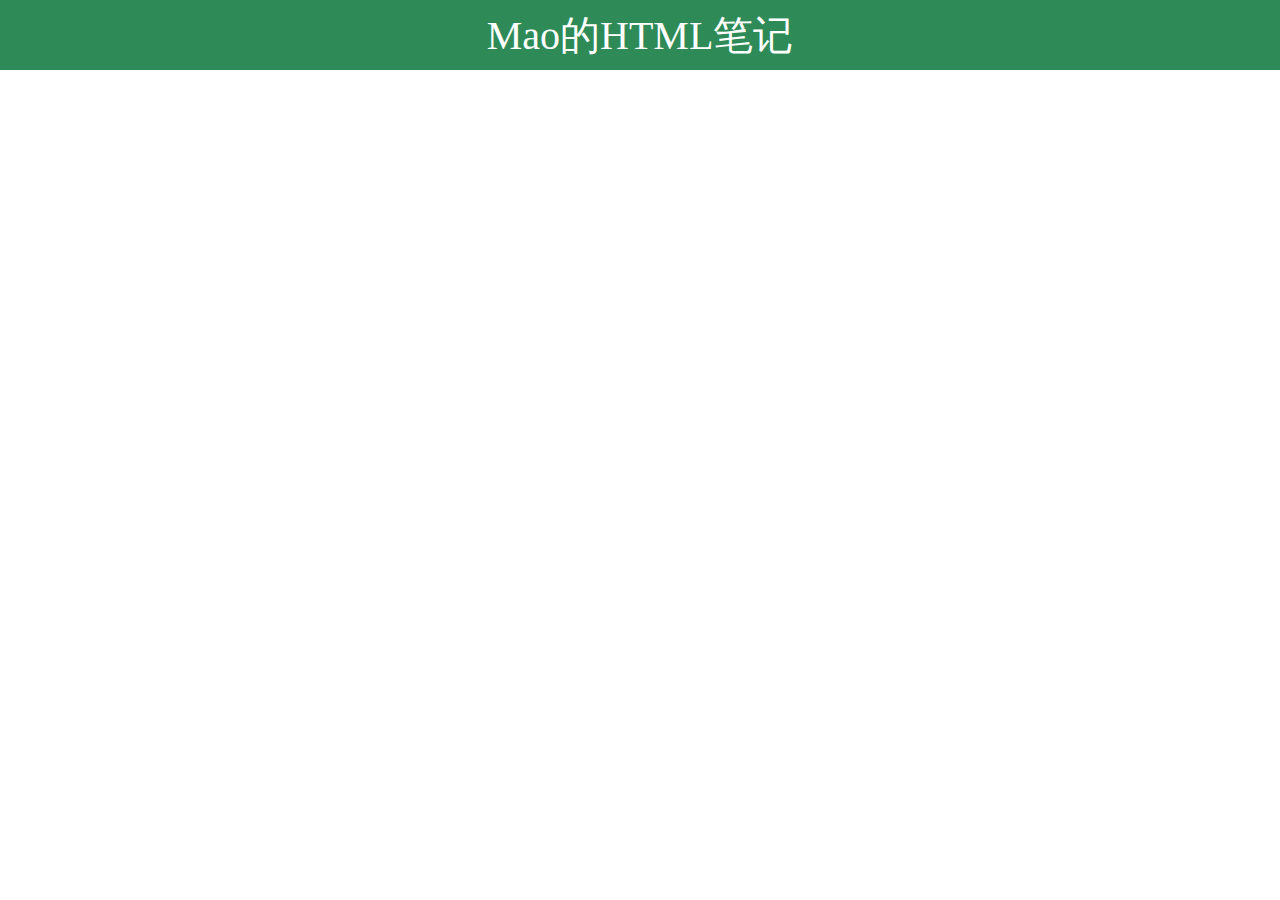
==== commit bcf41e6a: "personal_web" ====
--- a/index.html
+++ b/index.html
@@ -1,28 +1 @@
-<!DOCTYPE HTML>
-<!--
-author:
-	Kirino Mao
-based on:
-	Phantom by HTML5 UP
-	html5up.net | @ajlkn
-	Free for personal and commercial use under the CCA 3.0 license (html5up.net/license)
--->
-<html>
-	<head>
-		<title>毛伟波的模板网站</title>
-		<meta charset="utf-8" />
-		<meta name="viewport" content="width=device-width, initial-scale=1, user-scalable=no" />
-		<link rel="stylesheet" href="assets/css/main.css" />
-		<noscript><link rel="stylesheet" href="assets/css/noscript.css" /></noscript>
-	</head>
-	<body>
-
-		<!-- Scripts -->
-			<script src="assets/js/jquery.min.js"></script>
-			<script src="assets/js/browser.min.js"></script>
-			<script src="assets/js/breakpoints.min.js"></script>
-			<script src="assets/js/util.js"></script>
-			<script src="assets/js/main.js"></script>
-
-	</body>
-</html>
+<!DOCTYPE html><html lang=""><head><meta charset="utf-8"><meta http-equiv="X-UA-Compatible" content="IE=edge"><meta name="viewport" content="width=device-width,initial-scale=1"><link rel="icon" href="/favicon.ico"><title>MaoのHTML笔记</title><link href="/css/app.e9df0eea.css" rel="preload" as="style"><link href="/js/app.3ef7b290.js" rel="preload" as="script"><link href="/js/chunk-vendors.c4061419.js" rel="preload" as="script"><link href="/css/app.e9df0eea.css" rel="stylesheet"></head><body style="margin: 0px;"><noscript><strong>We're sorry but personal_web doesn't work properly without JavaScript enabled. Please enable it to continue.</strong></noscript><div id="app"></div><script src="/js/chunk-vendors.c4061419.js"></script><script src="/js/app.3ef7b290.js"></script></body></html>--- a/css/app.e9df0eea.css
+++ b/css/app.e9df0eea.css
@@ -0,0 +1 @@
+#app[data-v-20a97bd3]{font-family:Avenir,Helvetica,Arial,sans-serif;-webkit-font-smoothing:antialiased;-moz-osx-font-smoothing:grayscale;text-align:center;color:#2c3e50}#nav[data-v-20a97bd3]{padding:30px}#nav a[data-v-20a97bd3]{font-weight:700;color:#2c3e50}#nav a.router-link-exact-active[data-v-20a97bd3]{color:#42b983}.top_banner[data-v-20a97bd3]{background-color:#2e8b57;height:70px;display:flex}.top_banner>.top_banner_in[data-v-20a97bd3]{display:inline-block;align-self:center;margin-left:auto;margin-right:auto;font-size:40px;color:#fff}.card_region[data-v-20a97bd3]{height:80%;margin-top:5px}.card_region>.card[data-v-20a97bd3]{box-shadow:0 4px 8px 0 rgba(0,0,0,.2);transition:.3s;width:15%;border-radius:5px;margin-left:20px;float:left}.card_region>.card[data-v-20a97bd3]:hover{box-shadow:0 8px 16px 0 rgba(0,0,0,.4),1px 1px 1px 1px rgba(0,0,0,.4)}.card_region>.card a[data-v-20a97bd3]{color:#2c3e50;text-decoration:none}img[data-v-20a97bd3]{border-radius:5px 5px 0 0}.container[data-v-20a97bd3]{padding:2px 16px;text-align:center}.button_region[data-v-3da1df5c]{position:fixed;left:88%;top:85%;z-index:5;background-color:#4caf50;border:none;color:#fff;padding:20px 32px;text-align:center;text-decoration:none;display:inline-block;font-size:16px;margin:4px 2px;cursor:pointer;transition-duration:.4s;box-shadow:0 4px 8px 0 rgba(0,0,0,.2),0 3px 10px 0 rgba(0,0,0,.19);border-radius:80%}.button_st[data-v-3da1df5c]:hover{box-shadow:0 8px 16px 0 rgba(0,0,0,.24),0 6px 15px 0 rgba(0,0,0,.19)}.srollb[data-v-3b7e27bc]{overflow-x:hidden}.srollb1[data-v-3b7e27bc],.srollb[data-v-3b7e27bc]{width:110px;height:110px;border:thin solid #000;overflow-y:hidden;float:left}.srollb1[data-v-3b7e27bc]{overflow-x:auto}.srollb11[data-v-3b7e27bc]{overflow-x:hidden;float:left}.srollb11[data-v-3b7e27bc],.srollb12[data-v-3b7e27bc]{width:110px;height:110px;border:thin solid #000;overflow-y:auto}.srollb12[data-v-3b7e27bc]{overflow-x:auto}.srollb2[data-v-3b7e27bc]{width:110px;height:110px;border:thin solid #000;overflow-x:hidden;overflow-y:auto;float:left}.srollb2[data-v-3b7e27bc]::-webkit-scrollbar{width:3px;height:1px}.srollb2[data-v-3b7e27bc]::-webkit-scrollbar-thumb{border-radius:10px;background-color:#696969}.srollb2[data-v-3b7e27bc]::-webkit-scrollbar-track{box-shadow:inset 0 0 5px rgba(0,0,0,.2);background:#e6e6fa;border-radius:10px}.srollb21[data-v-3b7e27bc]{width:110px;height:110px;border:thin solid #000;overflow-x:hidden;overflow-y:auto;direction:rtl}.srollb21[data-v-3b7e27bc]::-webkit-scrollbar{width:3px;height:1px}.srollb21[data-v-3b7e27bc]::-webkit-scrollbar-thumb{border-radius:10px;background-color:#696969}.srollb21[data-v-3b7e27bc]::-webkit-scrollbar-track{box-shadow:inset 0 0 5px rgba(0,0,0,.2);background:#e6e6fa;border-radius:10px}--- a/css/app.e9df0eea.css
+++ b/css/app.e9df0eea.css
@@ -0,0 +1 @@
+#app[data-v-20a97bd3]{font-family:Avenir,Helvetica,Arial,sans-serif;-webkit-font-smoothing:antialiased;-moz-osx-font-smoothing:grayscale;text-align:center;color:#2c3e50}#nav[data-v-20a97bd3]{padding:30px}#nav a[data-v-20a97bd3]{font-weight:700;color:#2c3e50}#nav a.router-link-exact-active[data-v-20a97bd3]{color:#42b983}.top_banner[data-v-20a97bd3]{background-color:#2e8b57;height:70px;display:flex}.top_banner>.top_banner_in[data-v-20a97bd3]{display:inline-block;align-self:center;margin-left:auto;margin-right:auto;font-size:40px;color:#fff}.card_region[data-v-20a97bd3]{height:80%;margin-top:5px}.card_region>.card[data-v-20a97bd3]{box-shadow:0 4px 8px 0 rgba(0,0,0,.2);transition:.3s;width:15%;border-radius:5px;margin-left:20px;float:left}.card_region>.card[data-v-20a97bd3]:hover{box-shadow:0 8px 16px 0 rgba(0,0,0,.4),1px 1px 1px 1px rgba(0,0,0,.4)}.card_region>.card a[data-v-20a97bd3]{color:#2c3e50;text-decoration:none}img[data-v-20a97bd3]{border-radius:5px 5px 0 0}.container[data-v-20a97bd3]{padding:2px 16px;text-align:center}.button_region[data-v-3da1df5c]{position:fixed;left:88%;top:85%;z-index:5;background-color:#4caf50;border:none;color:#fff;padding:20px 32px;text-align:center;text-decoration:none;display:inline-block;font-size:16px;margin:4px 2px;cursor:pointer;transition-duration:.4s;box-shadow:0 4px 8px 0 rgba(0,0,0,.2),0 3px 10px 0 rgba(0,0,0,.19);border-radius:80%}.button_st[data-v-3da1df5c]:hover{box-shadow:0 8px 16px 0 rgba(0,0,0,.24),0 6px 15px 0 rgba(0,0,0,.19)}.srollb[data-v-3b7e27bc]{overflow-x:hidden}.srollb1[data-v-3b7e27bc],.srollb[data-v-3b7e27bc]{width:110px;height:110px;border:thin solid #000;overflow-y:hidden;float:left}.srollb1[data-v-3b7e27bc]{overflow-x:auto}.srollb11[data-v-3b7e27bc]{overflow-x:hidden;float:left}.srollb11[data-v-3b7e27bc],.srollb12[data-v-3b7e27bc]{width:110px;height:110px;border:thin solid #000;overflow-y:auto}.srollb12[data-v-3b7e27bc]{overflow-x:auto}.srollb2[data-v-3b7e27bc]{width:110px;height:110px;border:thin solid #000;overflow-x:hidden;overflow-y:auto;float:left}.srollb2[data-v-3b7e27bc]::-webkit-scrollbar{width:3px;height:1px}.srollb2[data-v-3b7e27bc]::-webkit-scrollbar-thumb{border-radius:10px;background-color:#696969}.srollb2[data-v-3b7e27bc]::-webkit-scrollbar-track{box-shadow:inset 0 0 5px rgba(0,0,0,.2);background:#e6e6fa;border-radius:10px}.srollb21[data-v-3b7e27bc]{width:110px;height:110px;border:thin solid #000;overflow-x:hidden;overflow-y:auto;direction:rtl}.srollb21[data-v-3b7e27bc]::-webkit-scrollbar{width:3px;height:1px}.srollb21[data-v-3b7e27bc]::-webkit-scrollbar-thumb{border-radius:10px;background-color:#696969}.srollb21[data-v-3b7e27bc]::-webkit-scrollbar-track{box-shadow:inset 0 0 5px rgba(0,0,0,.2);background:#e6e6fa;border-radius:10px}